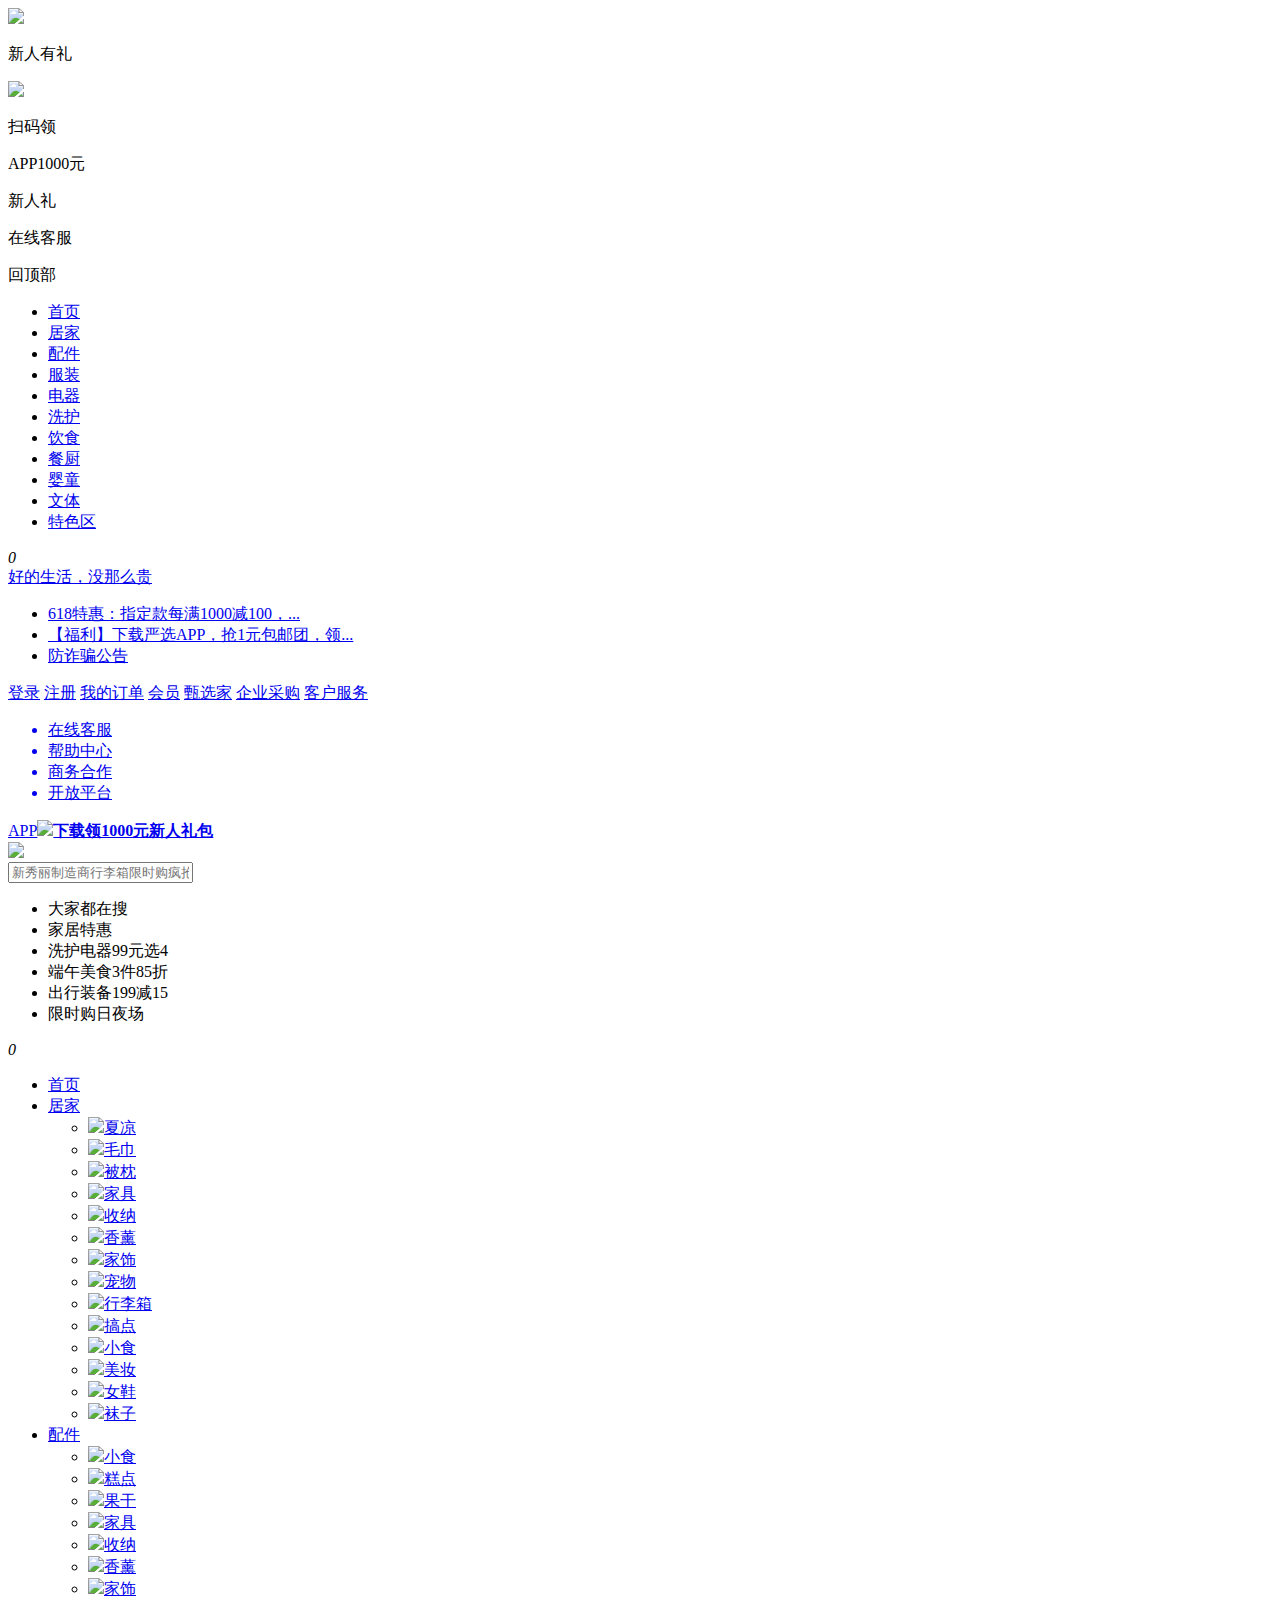
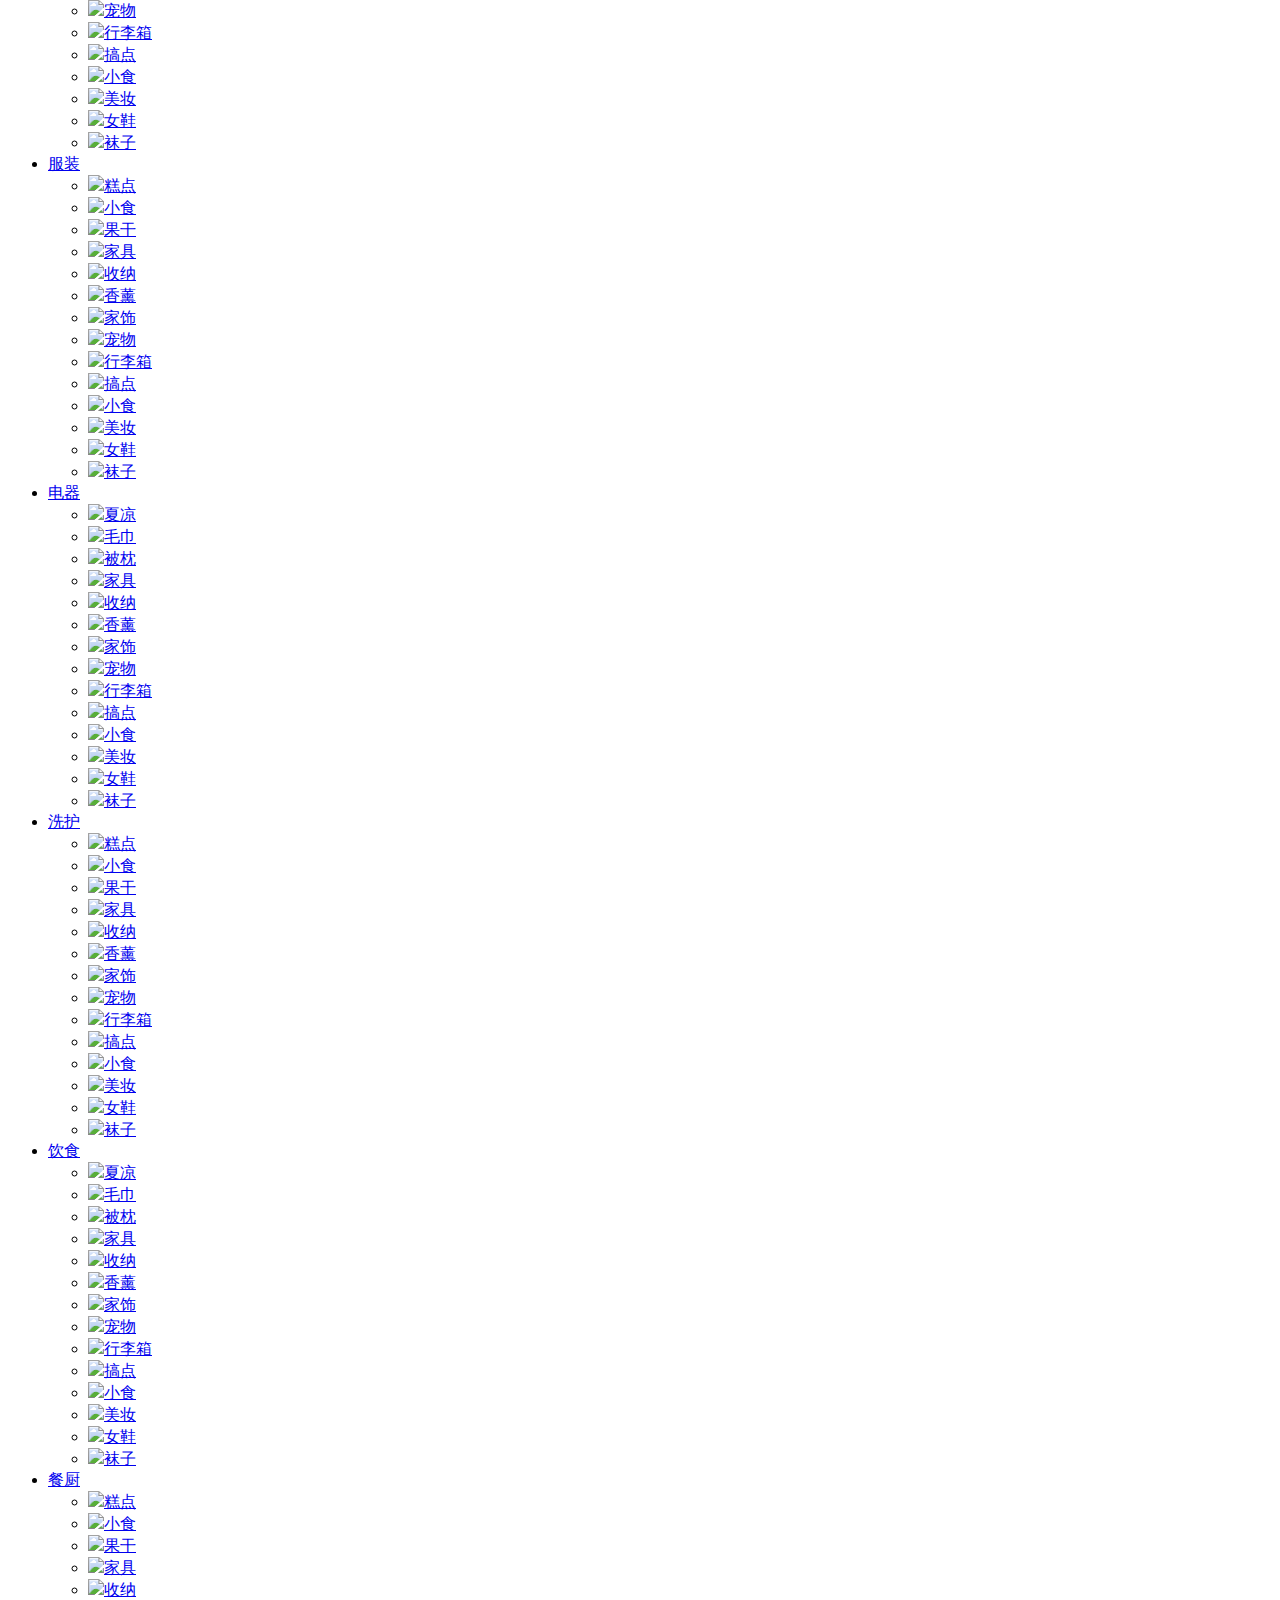
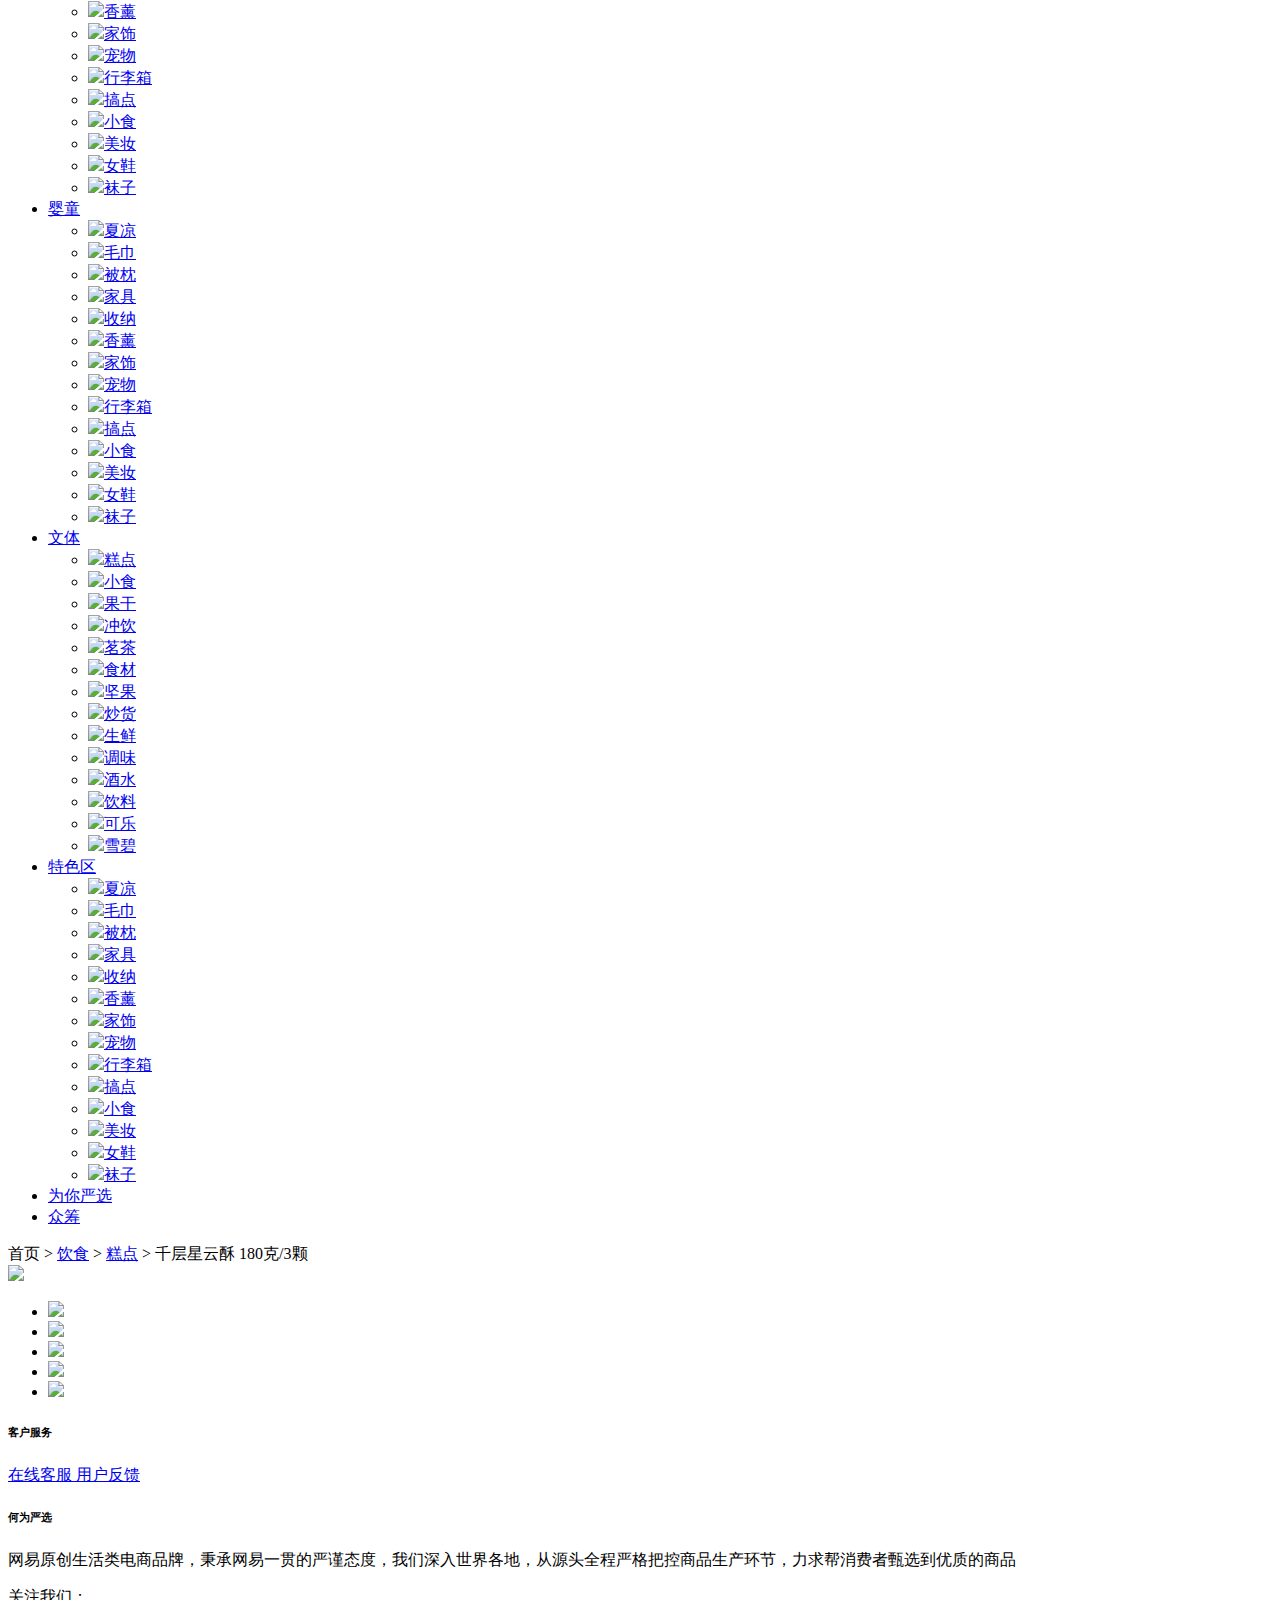
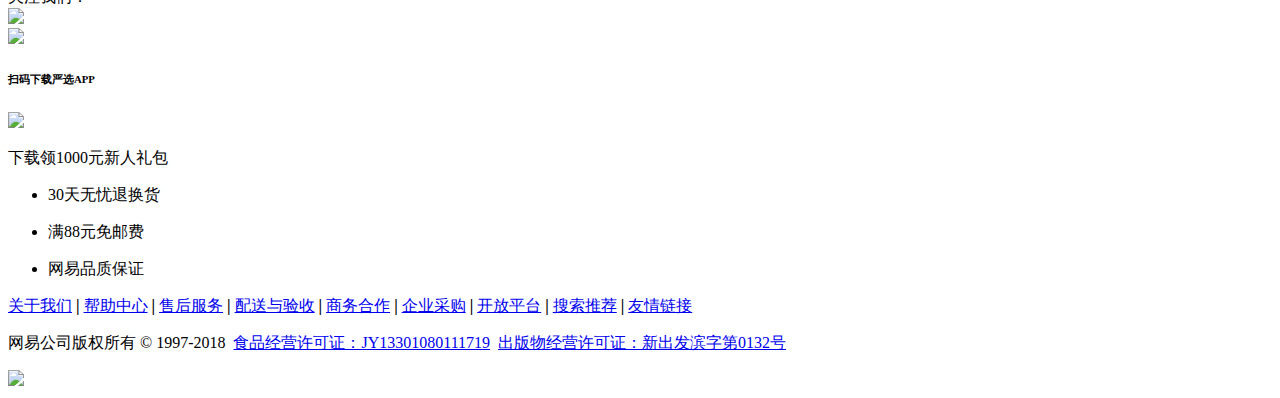
==== src/html/detail_page.html @ 261b8ab3 "周三" ====
<!DOCTYPE html>
<html lang="en">
<head>
	<meta charset="UTF-8">
	<title>千层星云酥 180克/3颗 - 酥饼界的小仙女 - 网易严选</title>
	<link rel="shortcut icon" href="./img/favicon.ico"/>
	<link rel="stylesheet" href="./style/common.css" />
	<link rel="stylesheet" href="./style/detail_page.css" />
</head>
<body>
	<!-- 右边悬浮 -->
	<div class="left_fix">
		<img src="./img/fixBanner.gif" class="fixBanner" />
		<div class="big_fix">
			<div class="fix_inner fix_inner1">
				<i class="fix_i1"></i>
				<p class="big_word">新人有礼</p>
			</div>
			<div class="fix_inner4">
				<img src="./img/share3.png" class="shareCode" />
				<p>扫码领</p>
				<p class="fix_pink">APP1000元</p>
				<p class="fix_pink">新人礼</p>
			</div>
			<div class="fix_inner fix_inner2">
				<i class="fix_i2"></i>
				<p class="big_word">在线客服</p>
			</div>
			<div class="fix_inner fix_inner3">
				<i class="fix_i3"></i>
				<p class="big_word top_word">回顶部</p>
			</div>
		</div>
	</div>
	<!-- 顶部悬浮 -->
	<div class="top_fix" id="top_fix">
		<div class="textarea">
			<i class="top_fix_logo"></i>
			<div class="search_nav">
				<ul class="big_list">
					<li><a href="javascript:;">首页</a></li>
					<li class="nav_show"><a href="javascript:;">居家</a></li>
					<li class="nav_show"><a href="javascript:;">配件</a></li>
					<li class="nav_show"><a href="javascript:;">服装</a></li>
					<li class="nav_show"><a href="javascript:;">电器</a></li>
					<li class="nav_show"><a href="javascript:;">洗护</a></li>
					<li class="nav_show"><a href="javascript:;">饮食</a></li>
					<li class="nav_show"><a href="javascript:;">餐厨</a></li>
					<li class="nav_show"><a href="javascript:;">婴童</a></li>
					<li class="nav_show"><a href="javascript:;">文体</a></li>
					<li class="nav_show"><a href="javascript:;">特色区</a></li>
				</ul>
				<i class="i1"></i>
				<i class="i4"></i>
				<i class="i2"></i>
				<i class="i3"><span>0</span></i>
			</div>
		</div>
	</div>
	<!-- 头部 -->
	<div class="top_nav">
		<div class="center">
			<div class="top_left">
				<a href="javascript:;" class="slogan">好的生活，没那么贵</a>
				<i class="trumpet"></i>
				<ul class="top_list">
					<li><a href="javascript:;">618特惠：指定款每满1000减100，...</a></li>
					<li><a href="javascript:;">【福利】下载严选APP，抢1元包邮团，领...</a></li>
					<li><a href="javascript:;">防诈骗公告</a></li>
				</ul>
			</div>
			<div class="top_right">
				<a href="javascript:;">登录</a>
				<a href="./sign_in.html">注册</a>
				<a href="javascript:;" class="haveshu">我的订单</a>
				<a href="javascript:;" class="haveshu">会员</a>
				<a href="javascript:;" class="haveshu">甄选家</a>
				<a href="javascript:;" class="haveshu">企业采购</a>
				<a href="javascript:;" class="haveshu kehu_down">
					客户服务
					<span class="kehu_up xiaotubiao"></span>
					<b class="triangle"></b>
					<ul class="haveshu_ul">
						<li><span class="kehu">在线客服</span></li>
						<li><span class="kehu">帮助中心</span></li>
						<li><span class="kehu">商务合作</span></li>
						<li><span class="kehu">开放平台</span></li>
					</ul>
				</a>
				<a href="javascript:;" class="haveshu code_parent"><span class="shouji xiaotubiao"></span>APP<b class="triangle"></b><span class="code"><img src="./img/code.png" ><b>下载领1000元新人礼包</b></span></a>
			</div>			
		</div>
	</div>
	<div class="search">
		<div class="center">
			<div class="search_logo">
				<img src="./img/logo.gif" >
				<div class="search_line">
					<form action="javascript:;" name="search-form" class="search_form">
						<input type="text" placeholder="新秀丽制造商行李箱限时购疯抢中" class="search_text" name="search-input" />
					</form>
					<ul id="form_change_list"></ul>
					<ul class="search_list">
						<li>大家都在搜</li>
						<li>家居特惠</li>
						<li>洗护电器99元选4</li>
						<li>端午美食3件85折</li>
						<li>出行装备199减15</li>
						<li>限时购日夜场</li>
					</ul>
					<i class="i1"></i>
					<i class="i2"></i>
					<i class="i3"><span>0</span></i>
				</div>
			</div>
			<div class="search_nav">
				<ul class="big_list">
					<li class="nav_show"><a href="./index.html" class="nav_show_a">首页</a></li>
					<li class="nav_show">
						<a href="javascript:;" class="nav_show_a">居家</a>
						<div class="nav_option">
							<div class="nav_option_center">
								<ul class="option_list">
									<li><a href="javascript:;"><img src="./img/1.png" /><span>夏凉</span></a></li>
									<li><a href="javascript:;"><img src="./img/14.png" /><span>毛巾</span></a></li>
									<li><a href="javascript:;"><img src="./img/15.png" /><span>被枕</span></a></li>
									<li><a href="javascript:;"><img src="./img/16.png" /><span>家具</span></a></li>
									<li><a href="javascript:;"><img src="./img/17.png" /><span>收纳</span></a></li>
									<li><a href="javascript:;"><img src="./img/18.png" /><span>香薰</span></a></li>
									<li><a href="javascript:;"><img src="./img/19.png" /><span>家饰</span></a></li>
									<li><a href="javascript:;"><img src="./img/20.png" /><span>宠物</span></a></li>
									<li><a href="javascript:;"><img src="./img/21.png" /><span>行李箱</span></a></li>
									<li><a href="javascript:;"><img src="./img/22.png" /><span>搞点</span></a></li>
									<li><a href="javascript:;"><img src="./img/23.png" /><span>小食</span></a></li>
									<li><a href="javascript:;"><img src="./img/24.png" /><span>美妆</span></a></li>
									<li><a href="javascript:;"><img src="./img/25.png" /><span>女鞋</span></a></li>
									<li><a href="javascript:;"><img src="./img/26.png" /><span>袜子</span></a></li>
								</ul>
							</div>
						</div>
					</li>
					<li class="nav_show">
						<a href="javascript:;" class="nav_show_a">配件</a>
						<div class="nav_option">
							<div class="nav_option_center">
								<ul class="option_list">
									<li><a href="javascript:;"><img src="./img/1.png" /><span>小食</span></a></li>
									<li><a href="javascript:;"><img src="./img/14.png" /><span>糕点</span></a></li>
									<li><a href="javascript:;"><img src="./img/15.png" /><span>果干</span></a></li>
									<li><a href="javascript:;"><img src="./img/16.png" /><span>家具</span></a></li>
									<li><a href="javascript:;"><img src="./img/17.png" /><span>收纳</span></a></li>
									<li><a href="javascript:;"><img src="./img/18.png" /><span>香薰</span></a></li>
									<li><a href="javascript:;"><img src="./img/19.png" /><span>家饰</span></a></li>
									<li><a href="javascript:;"><img src="./img/20.png" /><span>宠物</span></a></li>
									<li><a href="javascript:;"><img src="./img/21.png" /><span>行李箱</span></a></li>
									<li><a href="javascript:;"><img src="./img/22.png" /><span>搞点</span></a></li>
									<li><a href="javascript:;"><img src="./img/23.png" /><span>小食</span></a></li>
									<li><a href="javascript:;"><img src="./img/24.png" /><span>美妆</span></a></li>
									<li><a href="javascript:;"><img src="./img/25.png" /><span>女鞋</span></a></li>
									<li><a href="javascript:;"><img src="./img/26.png" /><span>袜子</span></a></li>
								</ul>
							</div>
						</div>
					</li>
					<li class="nav_show">
						<a href="javascript:;" class="nav_show_a">服装</a>
						<div class="nav_option">
							<div class="nav_option_center">
								<ul class="option_list">
									<li><a href="javascript:;"><img src="./img/1.png" /><span>糕点</span></a></li>
									<li><a href="javascript:;"><img src="./img/14.png" /><span>小食</span></a></li>
									<li><a href="javascript:;"><img src="./img/15.png" /><span>果干</span></a></li>
									<li><a href="javascript:;"><img src="./img/16.png" /><span>家具</span></a></li>
									<li><a href="javascript:;"><img src="./img/17.png" /><span>收纳</span></a></li>
									<li><a href="javascript:;"><img src="./img/18.png" /><span>香薰</span></a></li>
									<li><a href="javascript:;"><img src="./img/19.png" /><span>家饰</span></a></li>
									<li><a href="javascript:;"><img src="./img/20.png" /><span>宠物</span></a></li>
									<li><a href="javascript:;"><img src="./img/21.png" /><span>行李箱</span></a></li>
									<li><a href="javascript:;"><img src="./img/22.png" /><span>搞点</span></a></li>
									<li><a href="javascript:;"><img src="./img/23.png" /><span>小食</span></a></li>
									<li><a href="javascript:;"><img src="./img/24.png" /><span>美妆</span></a></li>
									<li><a href="javascript:;"><img src="./img/25.png" /><span>女鞋</span></a></li>
									<li><a href="javascript:;"><img src="./img/26.png" /><span>袜子</span></a></li>
								</ul>
							</div>
						</div>
					</li>
					<li class="nav_show">
						<a href="javascript:;" class="nav_show_a">电器</a>
						<div class="nav_option">
							<div class="nav_option_center">
								<ul class="option_list">
									<li><a href="javascript:;"><img src="./img/1.png" /><span>夏凉</span></a></li>
									<li><a href="javascript:;"><img src="./img/14.png" /><span>毛巾</span></a></li>
									<li><a href="javascript:;"><img src="./img/15.png" /><span>被枕</span></a></li>
									<li><a href="javascript:;"><img src="./img/16.png" /><span>家具</span></a></li>
									<li><a href="javascript:;"><img src="./img/17.png" /><span>收纳</span></a></li>
									<li><a href="javascript:;"><img src="./img/18.png" /><span>香薰</span></a></li>
									<li><a href="javascript:;"><img src="./img/19.png" /><span>家饰</span></a></li>
									<li><a href="javascript:;"><img src="./img/20.png" /><span>宠物</span></a></li>
									<li><a href="javascript:;"><img src="./img/21.png" /><span>行李箱</span></a></li>
									<li><a href="javascript:;"><img src="./img/22.png" /><span>搞点</span></a></li>
									<li><a href="javascript:;"><img src="./img/23.png" /><span>小食</span></a></li>
									<li><a href="javascript:;"><img src="./img/24.png" /><span>美妆</span></a></li>
									<li><a href="javascript:;"><img src="./img/25.png" /><span>女鞋</span></a></li>
									<li><a href="javascript:;"><img src="./img/26.png" /><span>袜子</span></a></li>
								</ul>
							</div>
						</div>
					</li>
					<li class="nav_show">
						<a href="javascript:;" class="nav_show_a">洗护</a>
						<div class="nav_option nav_option1">
							<div class="nav_option_center">
								<ul class="option_list">
									<li><a href="javascript:;"><img src="./img/1.png" /><span>糕点</span></a></li>
									<li><a href="javascript:;"><img src="./img/14.png" /><span>小食</span></a></li>
									<li><a href="javascript:;"><img src="./img/15.png" /><span>果干</span></a></li>
									<li><a href="javascript:;"><img src="./img/16.png" /><span>家具</span></a></li>
									<li><a href="javascript:;"><img src="./img/17.png" /><span>收纳</span></a></li>
									<li><a href="javascript:;"><img src="./img/18.png" /><span>香薰</span></a></li>
									<li><a href="javascript:;"><img src="./img/19.png" /><span>家饰</span></a></li>
									<li><a href="javascript:;"><img src="./img/20.png" /><span>宠物</span></a></li>
									<li><a href="javascript:;"><img src="./img/21.png" /><span>行李箱</span></a></li>
									<li><a href="javascript:;"><img src="./img/22.png" /><span>搞点</span></a></li>
									<li><a href="javascript:;"><img src="./img/23.png" /><span>小食</span></a></li>
									<li><a href="javascript:;"><img src="./img/24.png" /><span>美妆</span></a></li>
									<li><a href="javascript:;"><img src="./img/25.png" /><span>女鞋</span></a></li>
									<li><a href="javascript:;"><img src="./img/26.png" /><span>袜子</span></a></li>
								</ul>
							</div>
						</div>
					</li>
					<li class="nav_show">
						<a href="javascript:;" class="nav_show_a">饮食</a>
						<div class="nav_option">
							<div class="nav_option_center">
								<ul class="option_list">
									<li><a href="javascript:;"><img src="./img/1.png" /><span>夏凉</span></a></li>
									<li><a href="javascript:;"><img src="./img/14.png" /><span>毛巾</span></a></li>
									<li><a href="javascript:;"><img src="./img/15.png" /><span>被枕</span></a></li>
									<li><a href="javascript:;"><img src="./img/16.png" /><span>家具</span></a></li>
									<li><a href="javascript:;"><img src="./img/17.png" /><span>收纳</span></a></li>
									<li><a href="javascript:;"><img src="./img/18.png" /><span>香薰</span></a></li>
									<li><a href="javascript:;"><img src="./img/19.png" /><span>家饰</span></a></li>
									<li><a href="javascript:;"><img src="./img/20.png" /><span>宠物</span></a></li>
									<li><a href="javascript:;"><img src="./img/21.png" /><span>行李箱</span></a></li>
									<li><a href="javascript:;"><img src="./img/22.png" /><span>搞点</span></a></li>
									<li><a href="javascript:;"><img src="./img/23.png" /><span>小食</span></a></li>
									<li><a href="javascript:;"><img src="./img/24.png" /><span>美妆</span></a></li>
									<li><a href="javascript:;"><img src="./img/25.png" /><span>女鞋</span></a></li>
									<li><a href="javascript:;"><img src="./img/26.png" /><span>袜子</span></a></li>
								</ul>
							</div>
						</div>
					</li>
					<li class="nav_show">
						<a href="javascript:;" class="nav_show_a">餐厨</a>
						<div class="nav_option">
							<div class="nav_option_center">
								<ul class="option_list">
									<li><a href="javascript:;"><img src="./img/1.png" /><span>糕点</span></a></li>
									<li><a href="javascript:;"><img src="./img/14.png" /><span>小食</span></a></li>
									<li><a href="javascript:;"><img src="./img/15.png" /><span>果干</span></a></li>
									<li><a href="javascript:;"><img src="./img/16.png" /><span>家具</span></a></li>
									<li><a href="javascript:;"><img src="./img/17.png" /><span>收纳</span></a></li>
									<li><a href="javascript:;"><img src="./img/18.png" /><span>香薰</span></a></li>
									<li><a href="javascript:;"><img src="./img/19.png" /><span>家饰</span></a></li>
									<li><a href="javascript:;"><img src="./img/20.png" /><span>宠物</span></a></li>
									<li><a href="javascript:;"><img src="./img/21.png" /><span>行李箱</span></a></li>
									<li><a href="javascript:;"><img src="./img/22.png" /><span>搞点</span></a></li>
									<li><a href="javascript:;"><img src="./img/23.png" /><span>小食</span></a></li>
									<li><a href="javascript:;"><img src="./img/24.png" /><span>美妆</span></a></li>
									<li><a href="javascript:;"><img src="./img/25.png" /><span>女鞋</span></a></li>
									<li><a href="javascript:;"><img src="./img/26.png" /><span>袜子</span></a></li>
								</ul>
							</div>
						</div>
					</li>
					<li class="nav_show">
						<a href="javascript:;" class="nav_show_a">婴童</a>
						<div class="nav_option">
							<div class="nav_option_center">
								<ul class="option_list">
									<li><a href="javascript:;"><img src="./img/1.png" /><span>夏凉</span></a></li>
									<li><a href="javascript:;"><img src="./img/14.png" /><span>毛巾</span></a></li>
									<li><a href="javascript:;"><img src="./img/15.png" /><span>被枕</span></a></li>
									<li><a href="javascript:;"><img src="./img/16.png" /><span>家具</span></a></li>
									<li><a href="javascript:;"><img src="./img/17.png" /><span>收纳</span></a></li>
									<li><a href="javascript:;"><img src="./img/18.png" /><span>香薰</span></a></li>
									<li><a href="javascript:;"><img src="./img/19.png" /><span>家饰</span></a></li>
									<li><a href="javascript:;"><img src="./img/20.png" /><span>宠物</span></a></li>
									<li><a href="javascript:;"><img src="./img/21.png" /><span>行李箱</span></a></li>
									<li><a href="javascript:;"><img src="./img/22.png" /><span>搞点</span></a></li>
									<li><a href="javascript:;"><img src="./img/23.png" /><span>小食</span></a></li>
									<li><a href="javascript:;"><img src="./img/24.png" /><span>美妆</span></a></li>
									<li><a href="javascript:;"><img src="./img/25.png" /><span>女鞋</span></a></li>
									<li><a href="javascript:;"><img src="./img/26.png" /><span>袜子</span></a></li>
								</ul>
							</div>
						</div>
					</li>
					<li class="nav_show">
						<a href="javascript:;" class="nav_show_a">文体</a>
						<div class="nav_option">
							<div class="nav_option_center">
								<ul class="option_list">
									<li><a href="javascript:;"><img src="./img/1.png" /><span>糕点</span></a></li>
									<li><a href="javascript:;"><img src="./img/14.png" /><span>小食</span></a></li>
									<li><a href="javascript:;"><img src="./img/15.png" /><span>果干</span></a></li>
									<li><a href="javascript:;"><img src="./img/16.png" /><span>冲饮</span></a></li>
									<li><a href="javascript:;"><img src="./img/17.png" /><span>茗茶</span></a></li>
									<li><a href="javascript:;"><img src="./img/18.png" /><span>食材</span></a></li>
									<li><a href="javascript:;"><img src="./img/19.png" /><span>坚果</span></a></li>
									<li><a href="javascript:;"><img src="./img/20.png" /><span>炒货</span></a></li>
									<li><a href="javascript:;"><img src="./img/21.png" /><span>生鲜</span></a></li>
									<li><a href="javascript:;"><img src="./img/22.png" /><span>调味</span></a></li>
									<li><a href="javascript:;"><img src="./img/23.png" /><span>酒水</span></a></li>
									<li><a href="javascript:;"><img src="./img/24.png" /><span>饮料</span></a></li>
									<li><a href="javascript:;"><img src="./img/25.png" /><span>可乐</span></a></li>
									<li><a href="javascript:;"><img src="./img/26.png" /><span>雪碧</span></a></li>
								</ul>
							</div>
						</div>
					</li>
					<li class="nav_show">
						<a href="javascript:;" class="nav_show_a">特色区</a>
						<div class="nav_option">
							<div class="nav_option_center">
								<ul class="option_list">
									<li><a href="javascript:;"><img src="./img/1.png" /><span>夏凉</span></a></li>
									<li><a href="javascript:;"><img src="./img/14.png" /><span>毛巾</span></a></li>
									<li><a href="javascript:;"><img src="./img/15.png" /><span>被枕</span></a></li>
									<li><a href="javascript:;"><img src="./img/16.png" /><span>家具</span></a></li>
									<li><a href="javascript:;"><img src="./img/17.png" /><span>收纳</span></a></li>
									<li><a href="javascript:;"><img src="./img/18.png" /><span>香薰</span></a></li>
									<li><a href="javascript:;"><img src="./img/19.png" /><span>家饰</span></a></li>
									<li><a href="javascript:;"><img src="./img/20.png" /><span>宠物</span></a></li>
									<li><a href="javascript:;"><img src="./img/21.png" /><span>行李箱</span></a></li>
									<li><a href="javascript:;"><img src="./img/22.png" /><span>搞点</span></a></li>
									<li><a href="javascript:;"><img src="./img/23.png" /><span>小食</span></a></li>
									<li><a href="javascript:;"><img src="./img/24.png" /><span>美妆</span></a></li>
									<li><a href="javascript:;"><img src="./img/25.png" /><span>女鞋</span></a></li>
									<li><a href="javascript:;"><img src="./img/26.png" /><span>袜子</span></a></li>
								</ul>
							</div>
						</div>
					</li>
					<li class="stringent nav_show">
						<a href="javascript:;" class="nav_show_a">为你严选</a>
					</li>
					<li class="nav_show">
						<a href="javascript:;" class="nav_show_a">众筹</a>
					</li>
				</ul>
			</div>
		</div>
	</div>
	<!-- 详情页内容 -->
	<div class="detail">
		<div class="textarea">
			<div class="tierlink">
				<span>首页</span>
				<span class="gt">&gt;</span>
				<a href="javascript:;">饮食</a>
				<span class="gt">&gt;</span>
				<a href="javascript:;">糕点</a>
				<span class="gt">&gt;</span>
				<span>千层星云酥 180克/3颗</span>
			</div>
			<div class="detail_box">
				<div class="detail_box_left">
					<div class="big_img">
						<img src="./img/65.png" />
					</div>
					<div class="small_img">
						<ul class="detail_list">
							<li><img src="./img/66.png" /></li>
							<li><img src="./img/37.jpg" /></li>
							<li><img src="./img/38.jpg" /></li>
							<li><img src="./img/39.jpg" /></li>
							<li><img src="./img/40.jpg" /></li>
						</ul>
					</div>
				</div>
				<div class="detail_box_right">
					
				</div>
			</div>
		</div>
	</div>
	<!-- 底部 -->
	<div class="footer">
		<div class="white_footer">
			<div class="textarea">
				<div class="footer_box1">
					<h6>客户服务</h6>
					<a href="javascript:;">
						<i class="i1"></i>
						<span>在线客服</span>
					</a>
					<a href="javascript:;">
						<i class="i2"></i>
						<span>用户反馈</span>
					</a>
				</div>
				<div class="footer_box2">
					<h6>何为严选</h6>
					<p>网易原创生活类电商品牌，秉承网易一贯的严谨态度，我们深入世界各地，从源头全程严格把控商品生产环节，力求帮消费者甄选到优质的商品</p>
					<div class="attention">
						<span>关注我们：</span>
						<i class="share_i1">
							<div class="share share1">
							<img src="./img/share.png" />
							<i class="sanjiao"></i>
						</div>
						</i>
						<i class="share_i2">
							<div class="share share2">
							<img src="./img/share2.png" />
							<i class="sanjiao"></i>
						</div>
						</i>
						<i></i>
					</div>
				</div>
				<div class="footer_box3">
					<h6>扫码下载严选APP</h6>
					<img src="./img/share3.png" class="share" />
					<p>下载领1000元新人礼包</p>
				</div>
			</div>
		</div>
		<div class="black_footer">
			<div class="textarea">
				<div class="black_footer_content">
					<ul>
						<li>
							<i class="black_footer_i1"></i>
							<p>30天无忧退换货</p>
						</li>
						<li>
							<i class="black_footer_i2"></i>
							<p>满88元免邮费</p>
						</li>
						<li>
							<i class="black_footer_i3"></i>
							<p>网易品质保证</p>
						</li>
					</ul>
					<div class="footer_line"></div>
					<p class="about">
						<a href="javascript:;">关于我们</a>
						<b>|</b>
						<a href="javascript:;">帮助中心</a>
						<b>|</b>
						<a href="javascript:;">售后服务</a>
						<b>|</b>
						<a href="javascript:;">配送与验收</a>
						<b>|</b>
						<a href="javascript:;">商务合作</a>
						<b>|</b>
						<a href="javascript:;">企业采购</a>
						<b>|</b>
						<a href="javascript:;">开放平台</a>
						<b>|</b>
						<a href="javascript:;">搜索推荐</a>
						<b>|</b>
						<a href="javascript:;">友情链接</a>
					</p>
					<p class="company_infor">
						<span>网易公司版权所有&nbsp;&copy;&nbsp;1997-2018&nbsp;</span>
						<a href="javascript:;">食品经营许可证：JY13301080111719</a>&nbsp;
						<a href="javascript:;">出版物经营许可证：新出发滨字第0132号</a>
					</p>
					<a href="javascript" class="gs">
						<img src="./img/gs.gif" />
					</a>
				</div>
			</div>
		</div>
	</div>
</body>
</html>
<script src="./js/jquery-1.11.3.js"></script>
<script src="./js/show.js"></script>
<script src="./js/suspend.js"></script>
<script>
	var oForm = document.forms['search-form'];

	var oContent = oForm.elements['search-input'];

	var oList = document.getElementById('form_change_list');

	// 定义回调函数
	function callback(data) {
		oList.innerHTML = '';
		data.s.forEach( v => {
			var oLi = document.createElement('li');
			oLi.innerHTML = v;

			oList.appendChild(oLi);
		});
	}

	oContent.onpropertychange = oContent.oninput = function () {
		var oScript =document.createElement('script');
		oScript.src = 'https://sp0.baidu.com/5a1Fazu8AA54nxGko9WTAnF6hhy/su?wd=' + this.value + '&json=1&p=3&sid=1464_25548_21101_18559_17001_20719&req=2&csor=1&cb=callback';

		document.body.appendChild(oScript);
		document.body.removeChild(oScript);
	};
	oContent.onblur = function(){
		oList.innerHTML = "";
	};
</script>
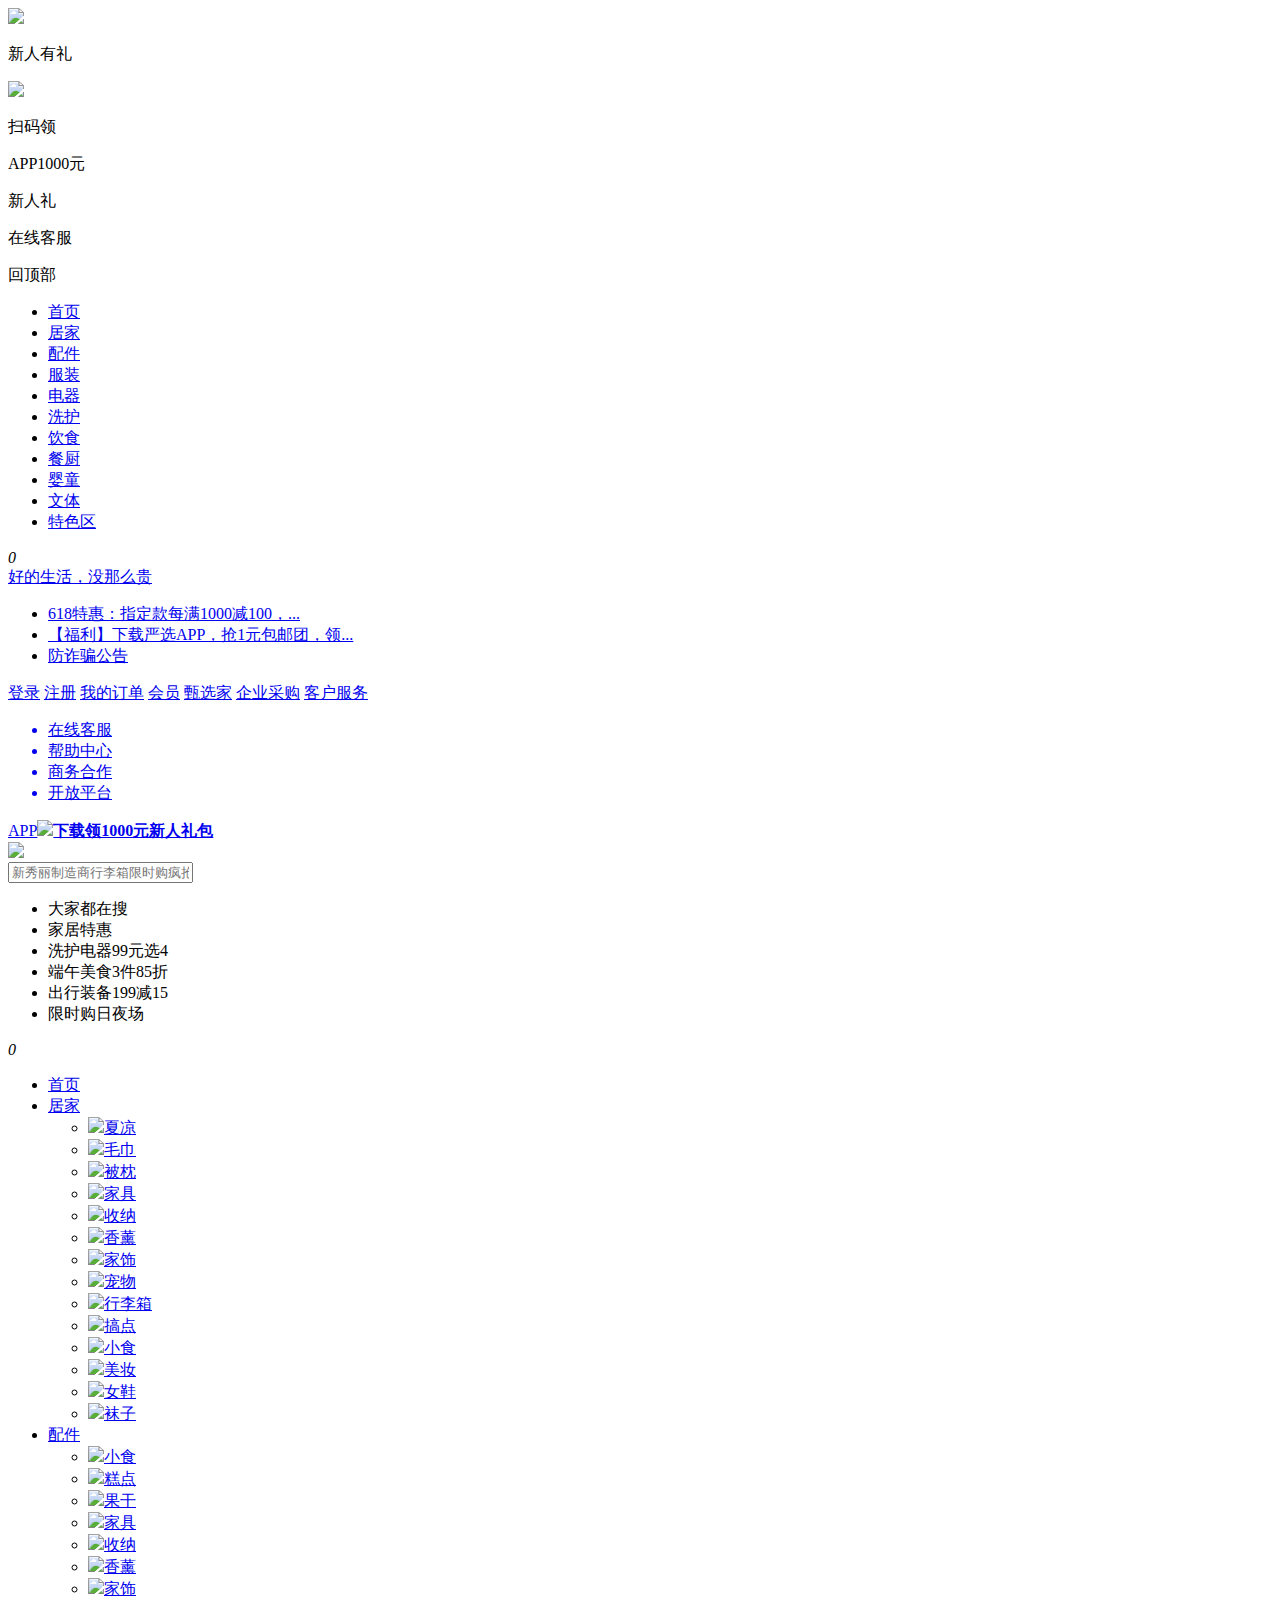
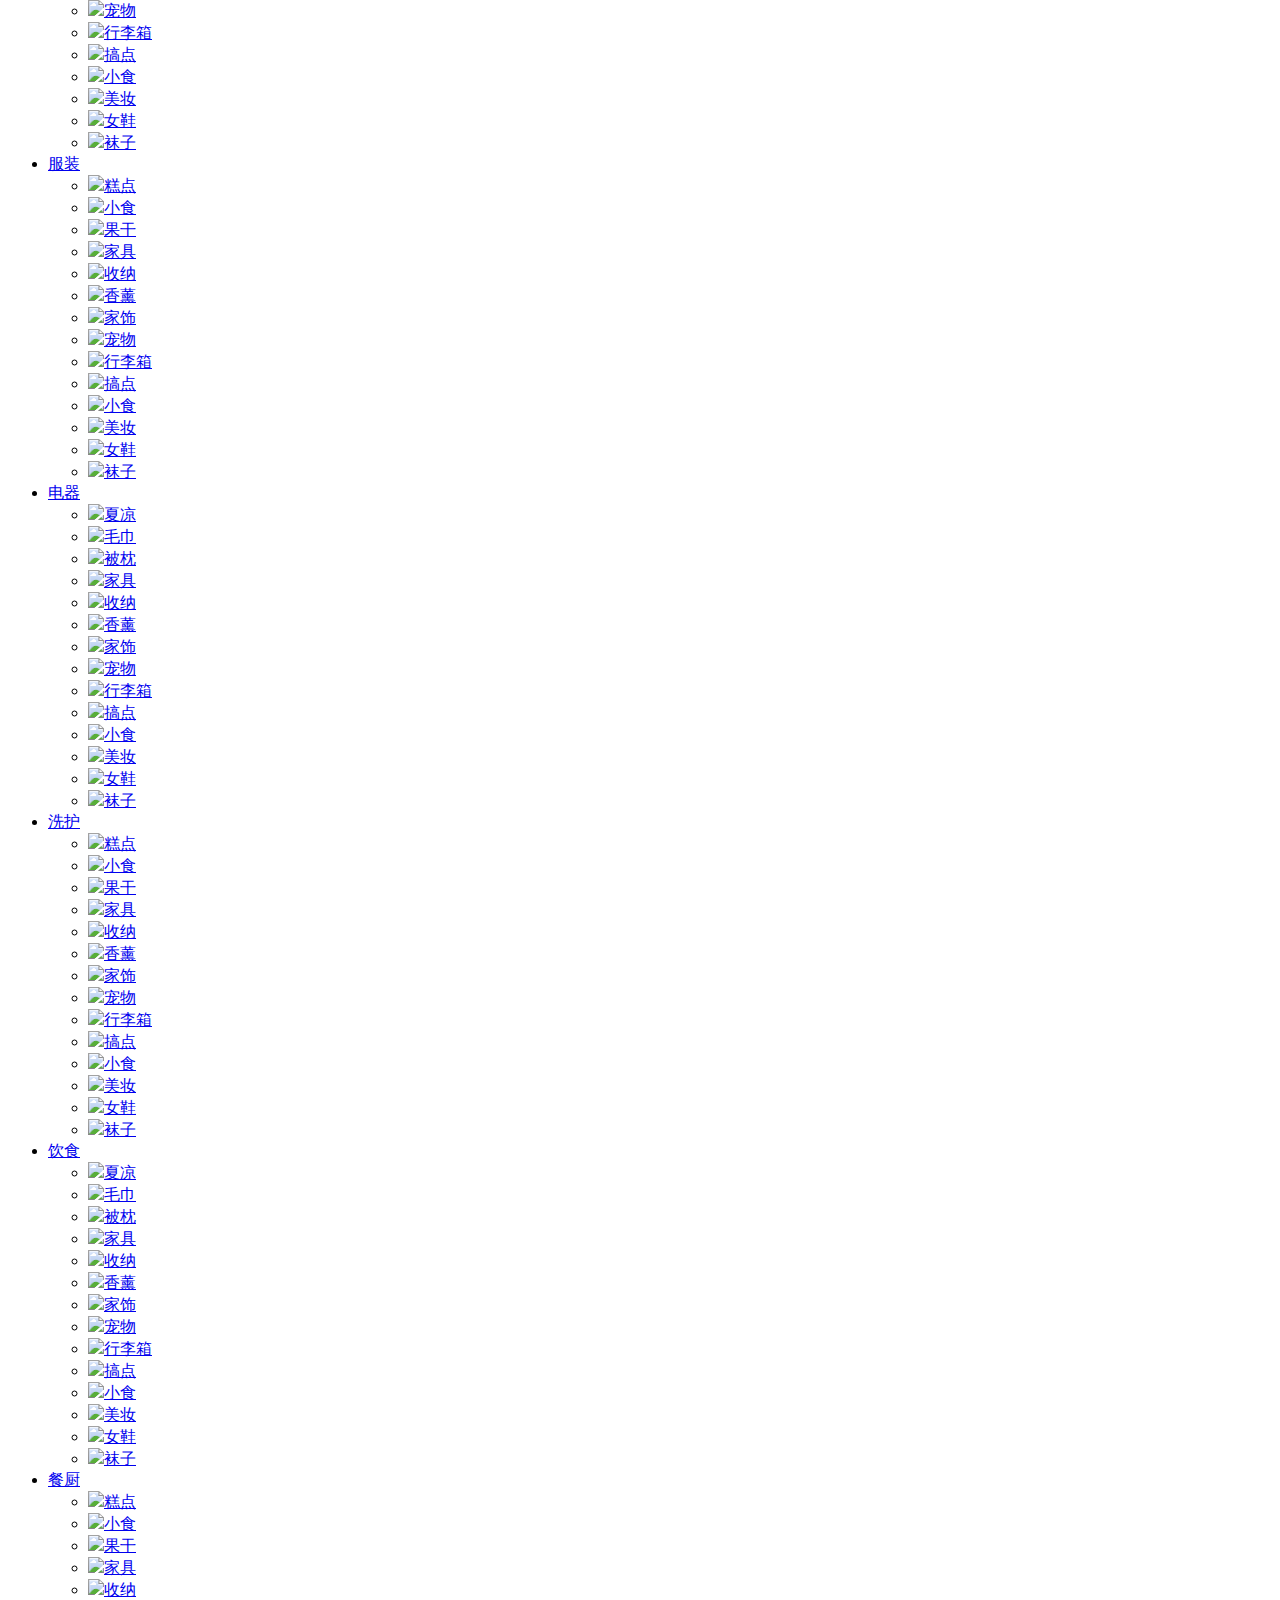
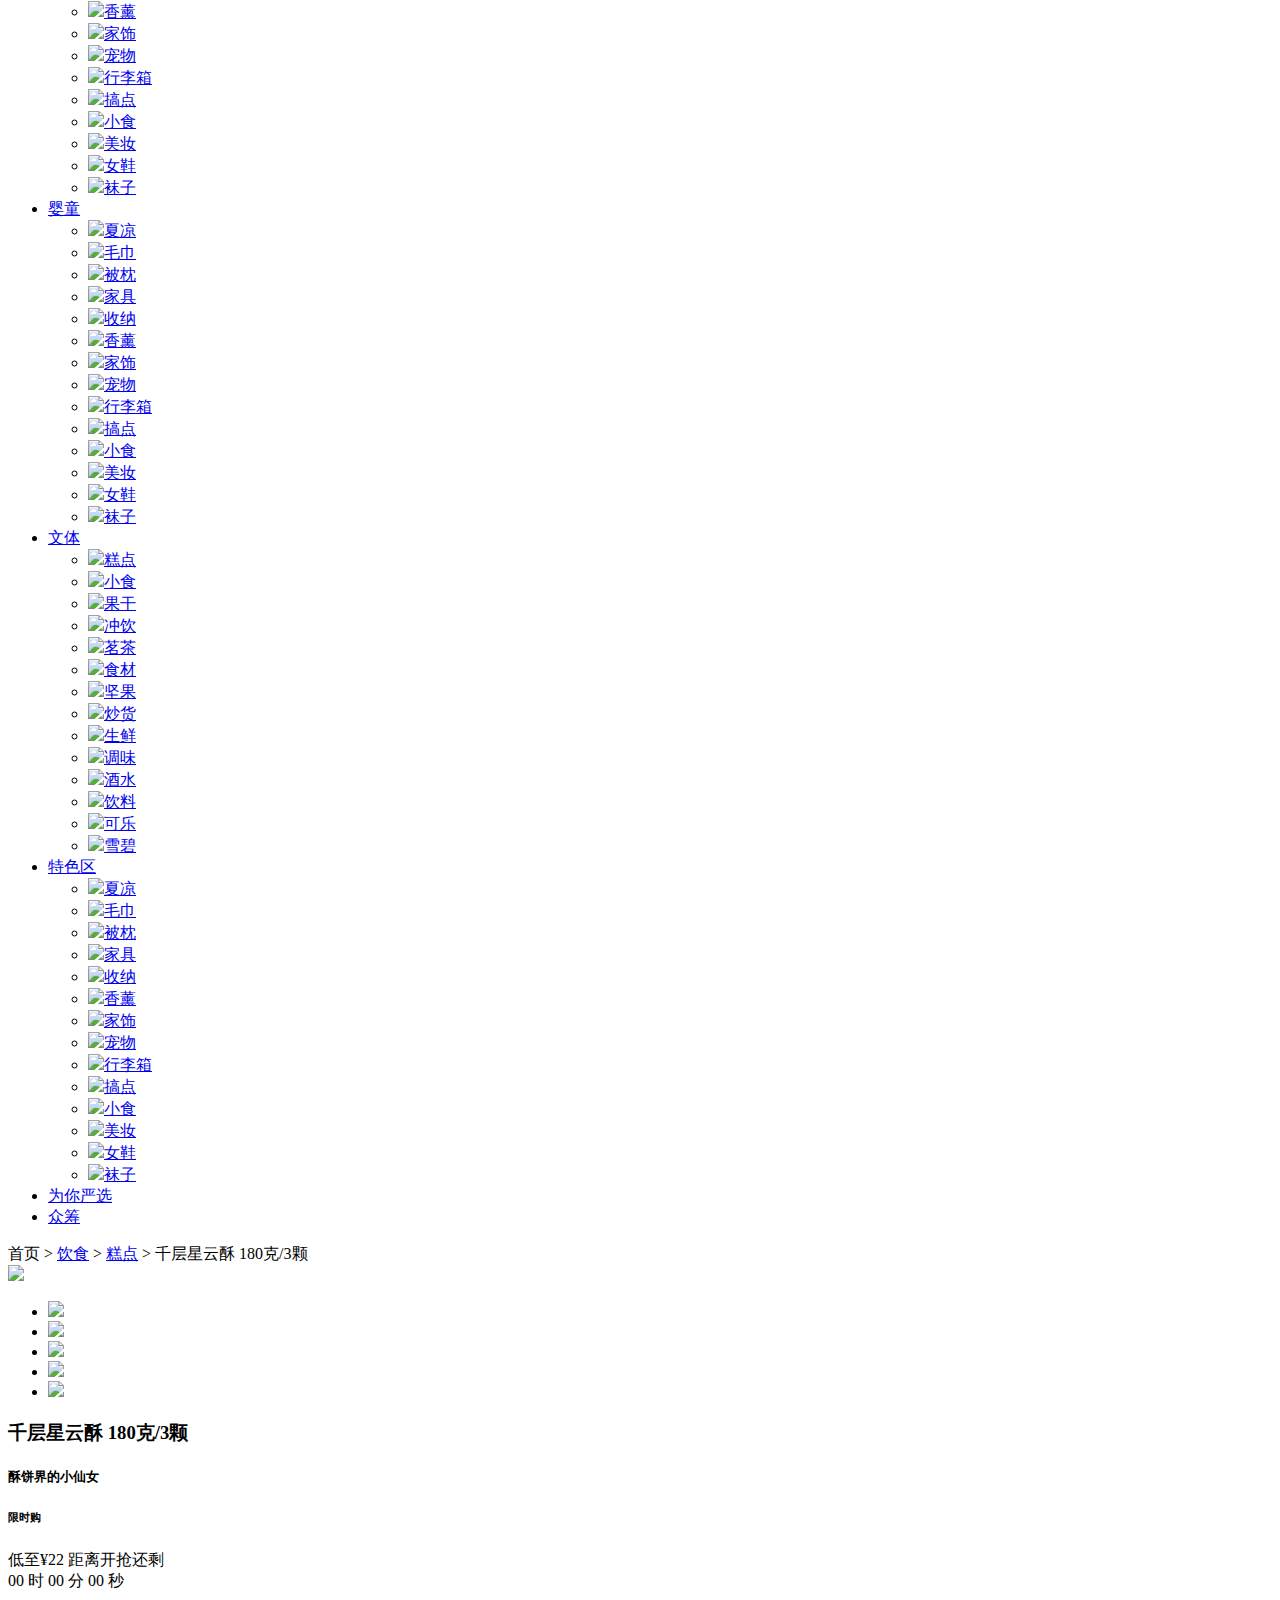
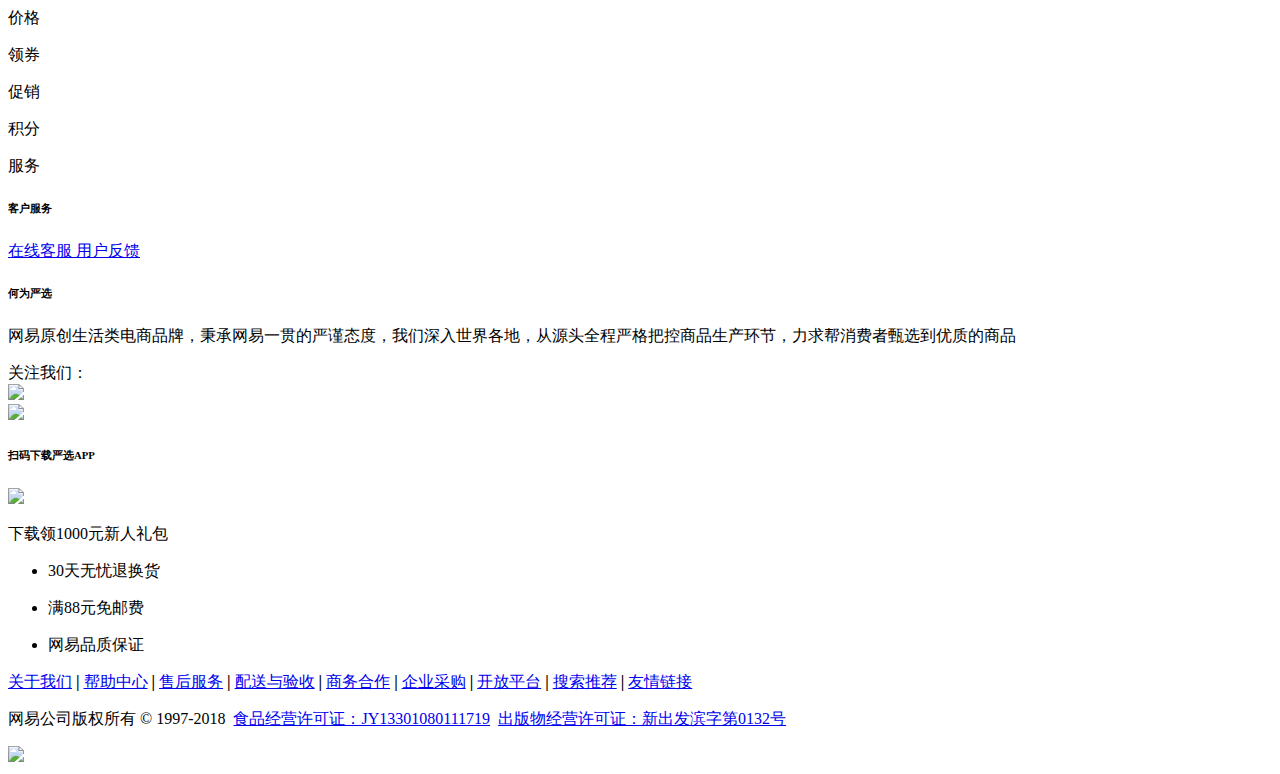
==== commit f16f5dd8: "周四早上" ====
--- a/src/html/detail_page.html
+++ b/src/html/detail_page.html
@@ -370,11 +370,11 @@
 			</div>
 			<div class="detail_box">
 				<div class="detail_box_left">
-					<div class="big_img">
-						<img src="./img/65.png" />
+					<div class="big_img" id="middle-box">
+						<img src="./img/65.png" id="middle-img" />
 					</div>
 					<div class="small_img">
-						<ul class="detail_list">
+						<ul class="detail_list" id="small-box">
 							<li><img src="./img/66.png" /></li>
 							<li><img src="./img/37.jpg" /></li>
 							<li><img src="./img/38.jpg" /></li>
@@ -384,7 +384,28 @@
 					</div>
 				</div>
 				<div class="detail_box_right">
-					
+					<h3>千层星云酥 180克/3颗</h3>
+					<h5>酥饼界的小仙女</h5>
+					<div class="count_down">
+						<h6>限时购</h6>
+						<span class="ready">低至¥22   距离开抢还剩</span>
+						<div class="clock">
+							<span class="time hour">00</span>
+							<span class="colon">时</span>
+							<span class="time minute">00</span>
+							<span class="colon">分</span>
+							<span class="time sec">00</span>
+							<span class="colon">秒</span>
+						</div>
+					</div>
+					<div class="particular">
+						<p><span>价格</span></p>
+						<p></p>
+						<p><span>领券</span></p>
+						<p><span>促销</span></p>
+						<p><span>积分</span></p>
+						<p><span>服务</span></p>
+					</div>
 				</div>
 			</div>
 		</div>
@@ -485,6 +506,8 @@
 <script src="./js/jquery-1.11.3.js"></script>
 <script src="./js/show.js"></script>
 <script src="./js/suspend.js"></script>
+<!-- <script src="./js/magnifying.js"></script> -->
+<script src="./js/count_time.js"></script>
 <script>
 	var oForm = document.forms['search-form'];
 
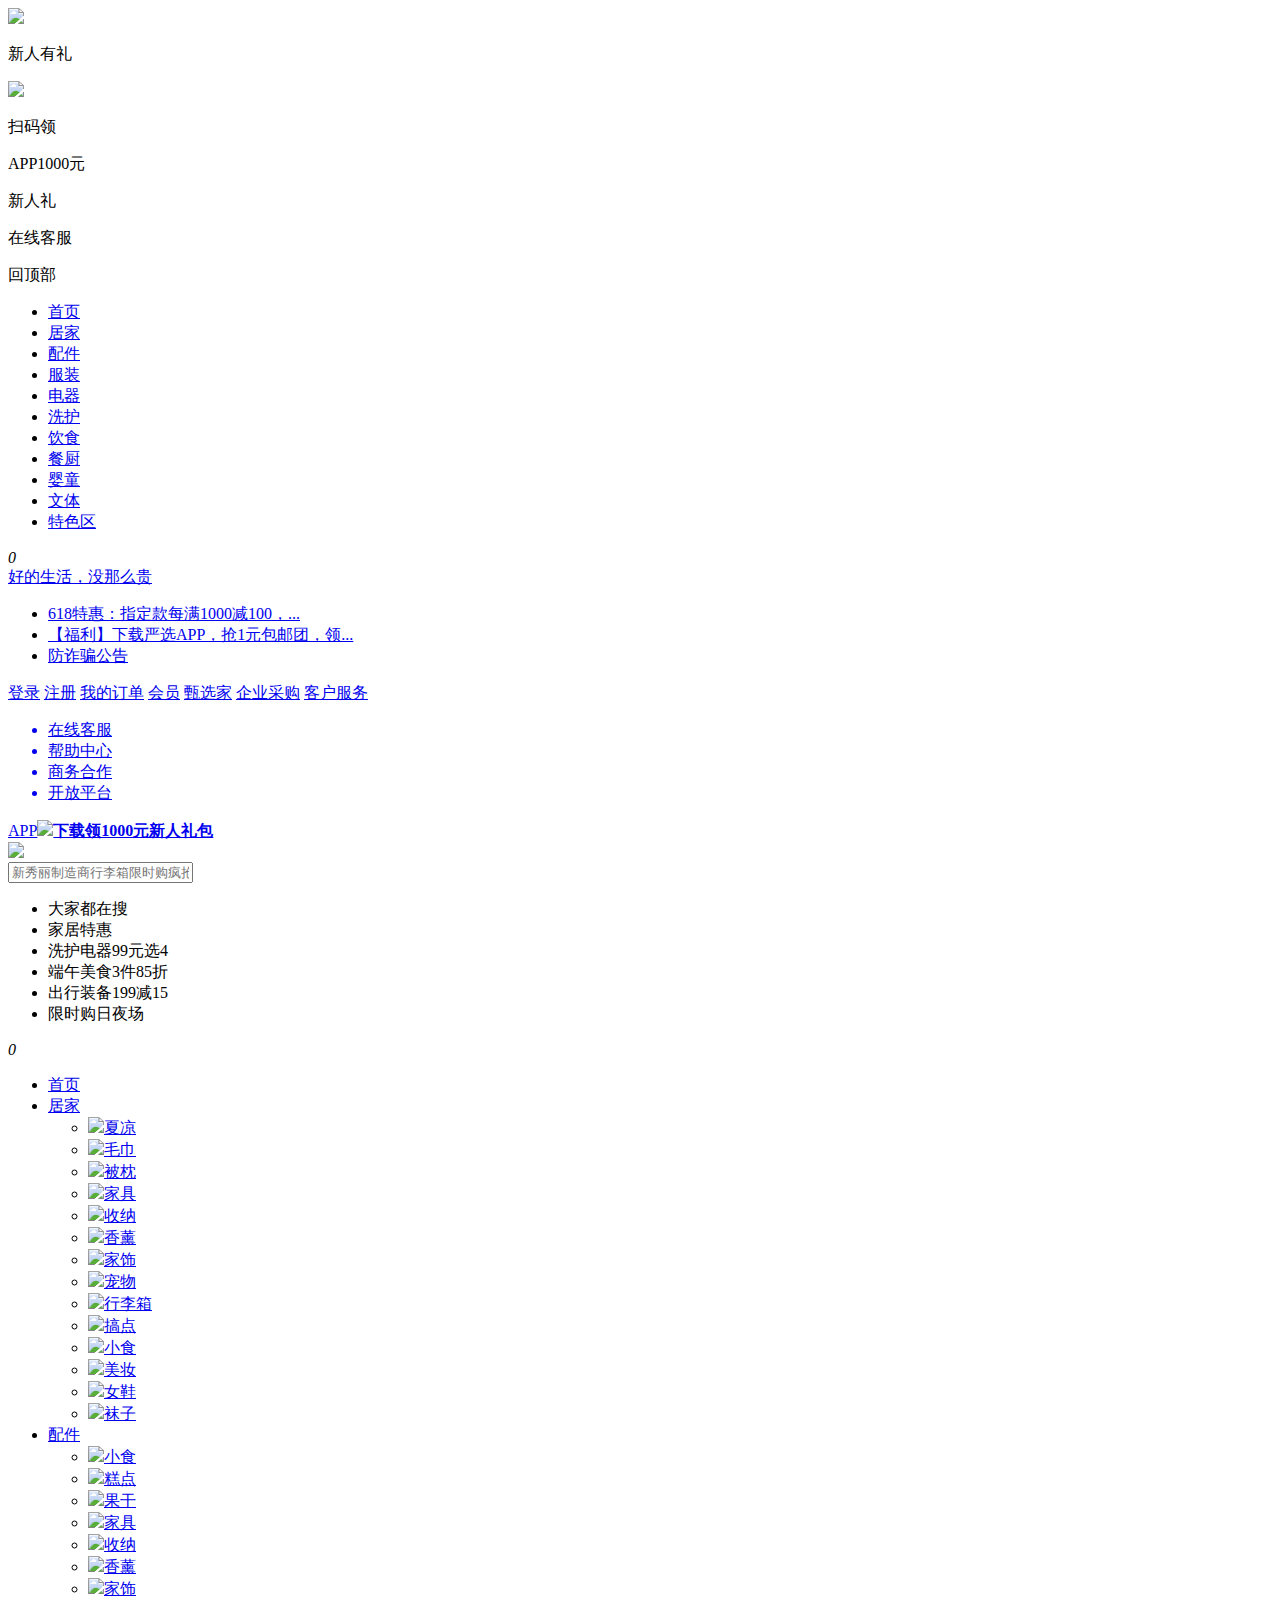
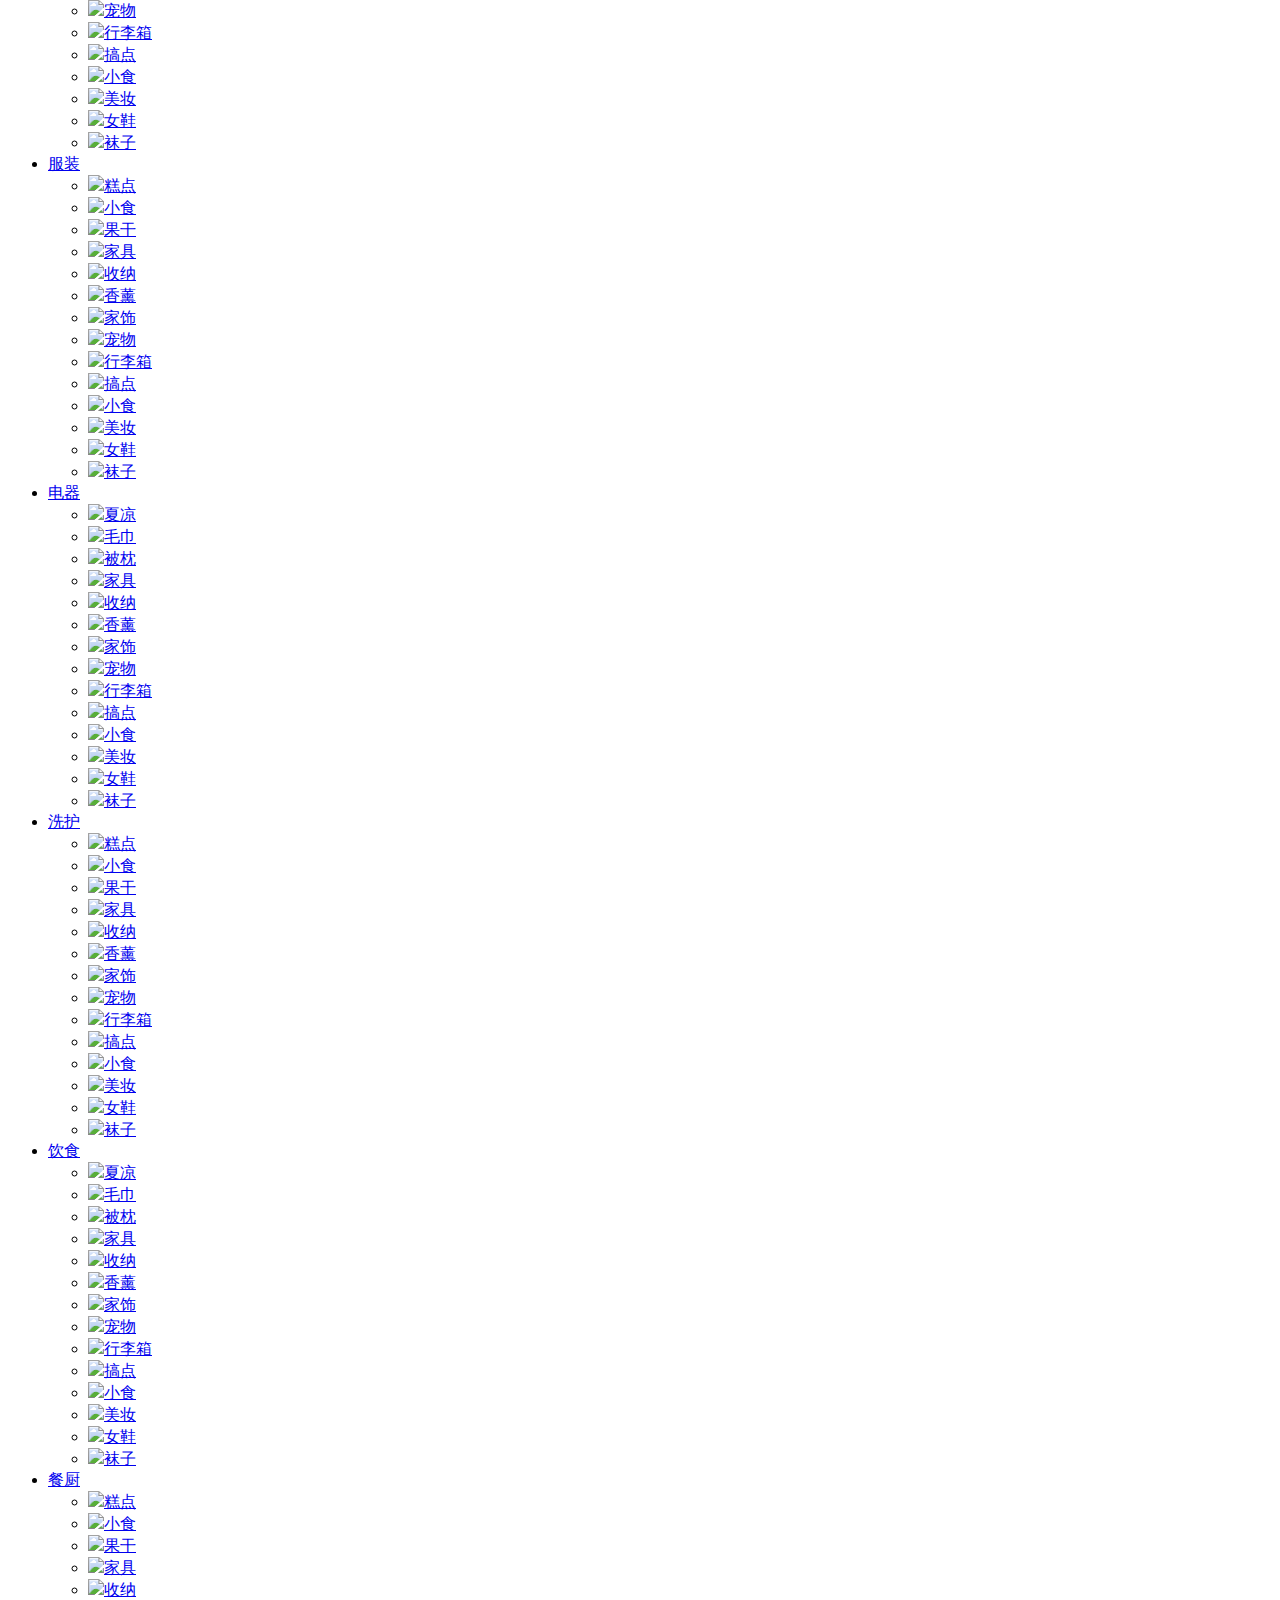
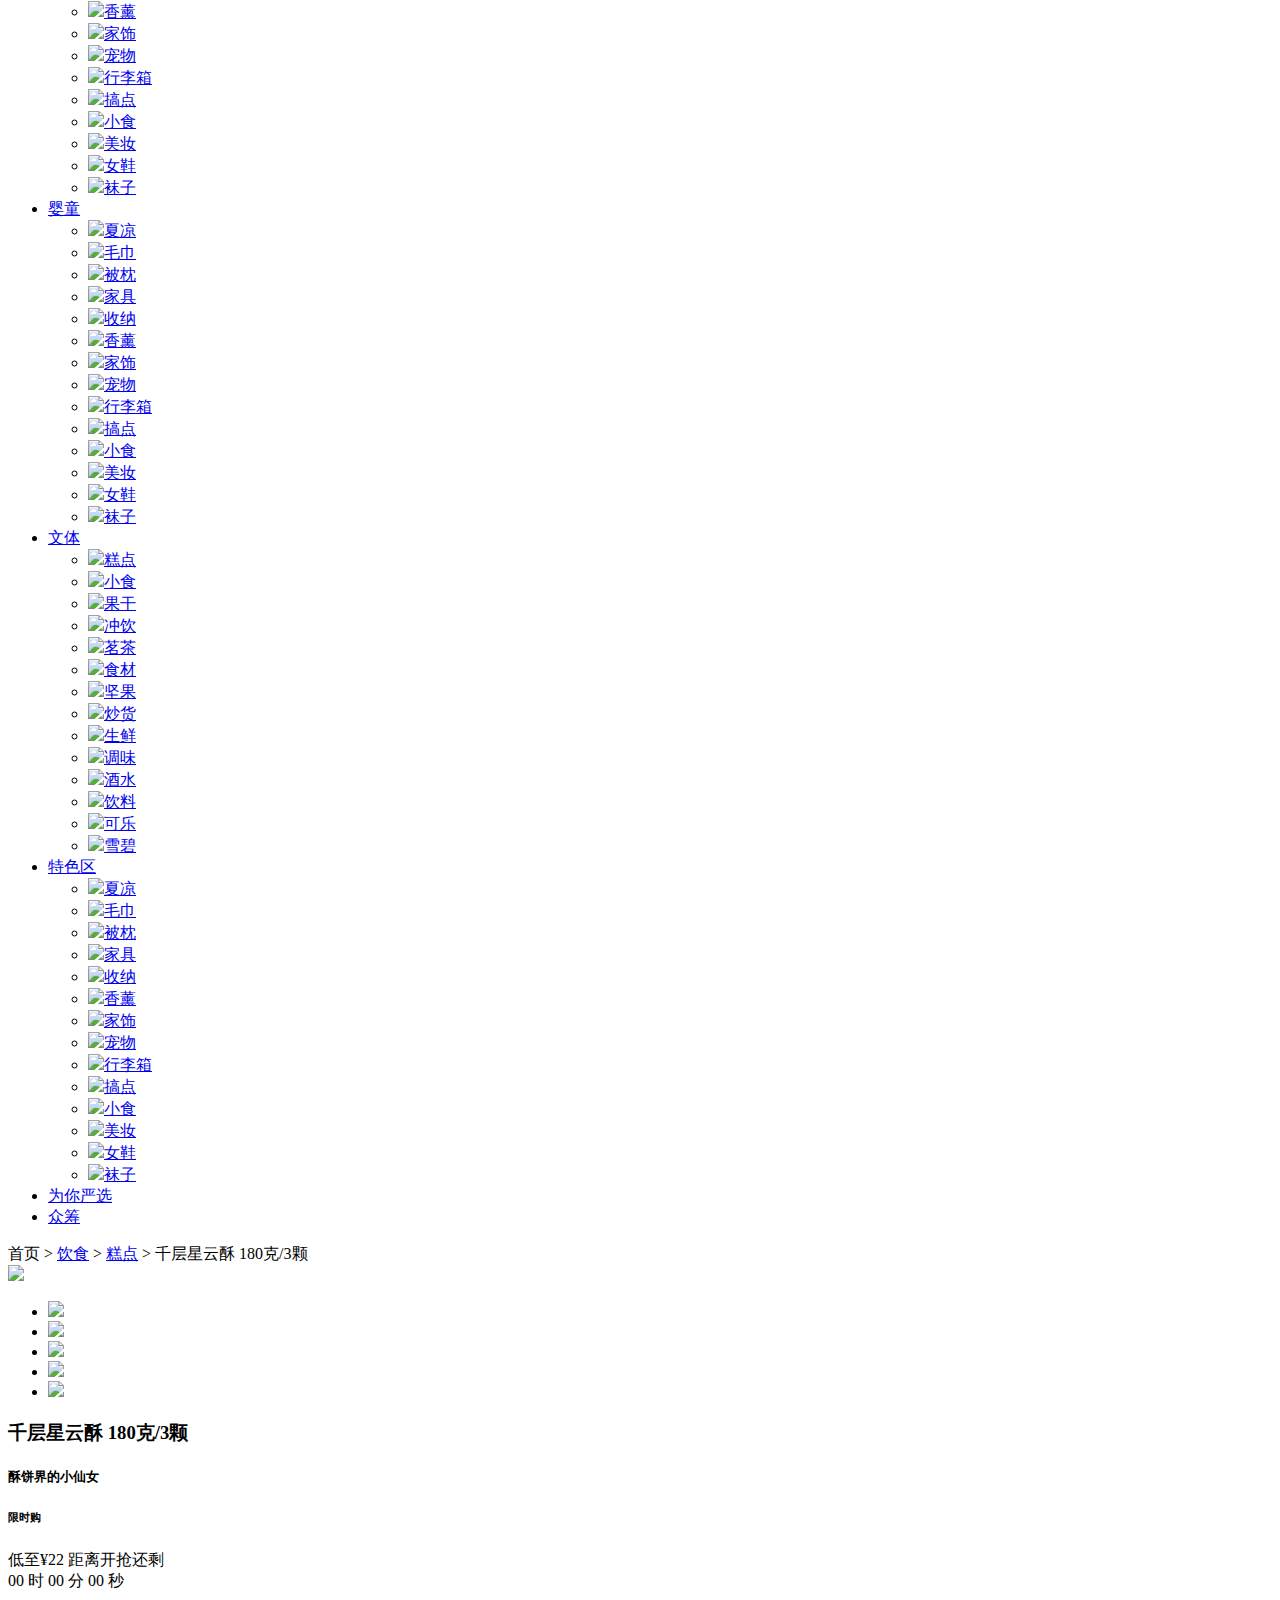
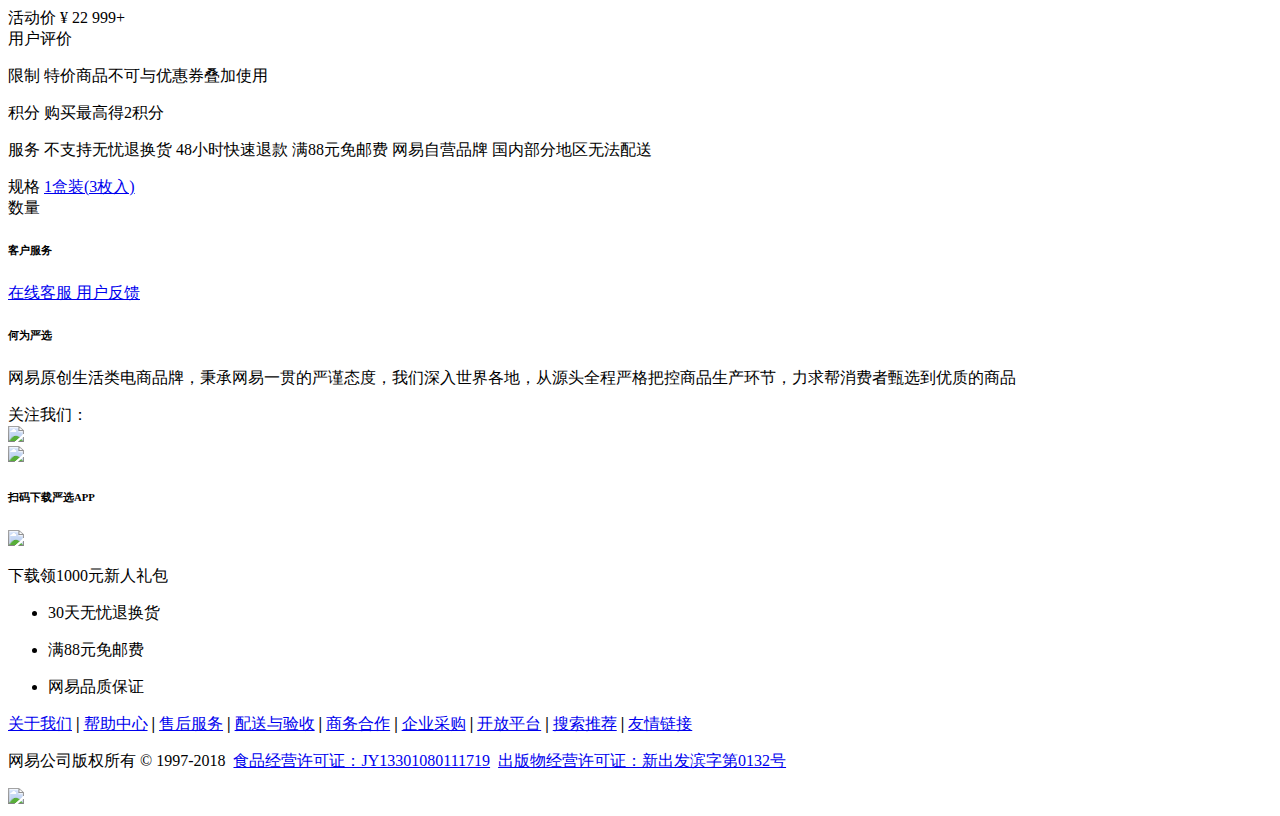
==== commit 4afe0de7: "周四下午" ====
--- a/src/html/detail_page.html
+++ b/src/html/detail_page.html
@@ -399,12 +399,48 @@
 						</div>
 					</div>
 					<div class="particular">
-						<p><span>价格</span></p>
-						<p></p>
-						<p><span>领券</span></p>
-						<p><span>促销</span></p>
-						<p><span>积分</span></p>
-						<p><span>服务</span></p>
+						<p>
+							<span class="first_left_span">活动价</span>
+							<span class="prince_solgan">¥</span>
+							<span class="big_prince">22</span>
+							<span class="right_span">
+								<span>999+</span><br />
+								<span>用户评价</span>
+							</span>
+						</p>
+						<p>
+							<span class="left_span">限制</span>
+							<span class="small_span">特价商品不可与优惠券叠加使用</span>
+						</p>
+						<p>
+							<span class="left_span">积分</span>
+							<span class="small_span">购买最高得2积分</span>
+						</p>
+						<p class="dashed"></p>
+						<p>
+							<span class="left_span">服务</span>
+							<span class="underline_div">
+								<span>不支持无忧退换货</span>
+								<span>48小时快速退款</span>
+								<span>满88元免邮费</span>
+								<span>网易自营品牌</span>
+								<span>国内部分地区无法配送</span>
+							</span>
+						</p>
+					</div>
+					<div class="submit_div">
+						<div class="jiade_p">
+							<span>规格</span>
+							<a href="javascript:;" class="box1">
+								1盒装(3枚入)
+							</a>
+						</div>
+						<div class="jiade_p">
+							<span>数量</span>
+							<a href="javascript:;">
+								
+							</a>
+						</div>
 					</div>
 				</div>
 			</div>
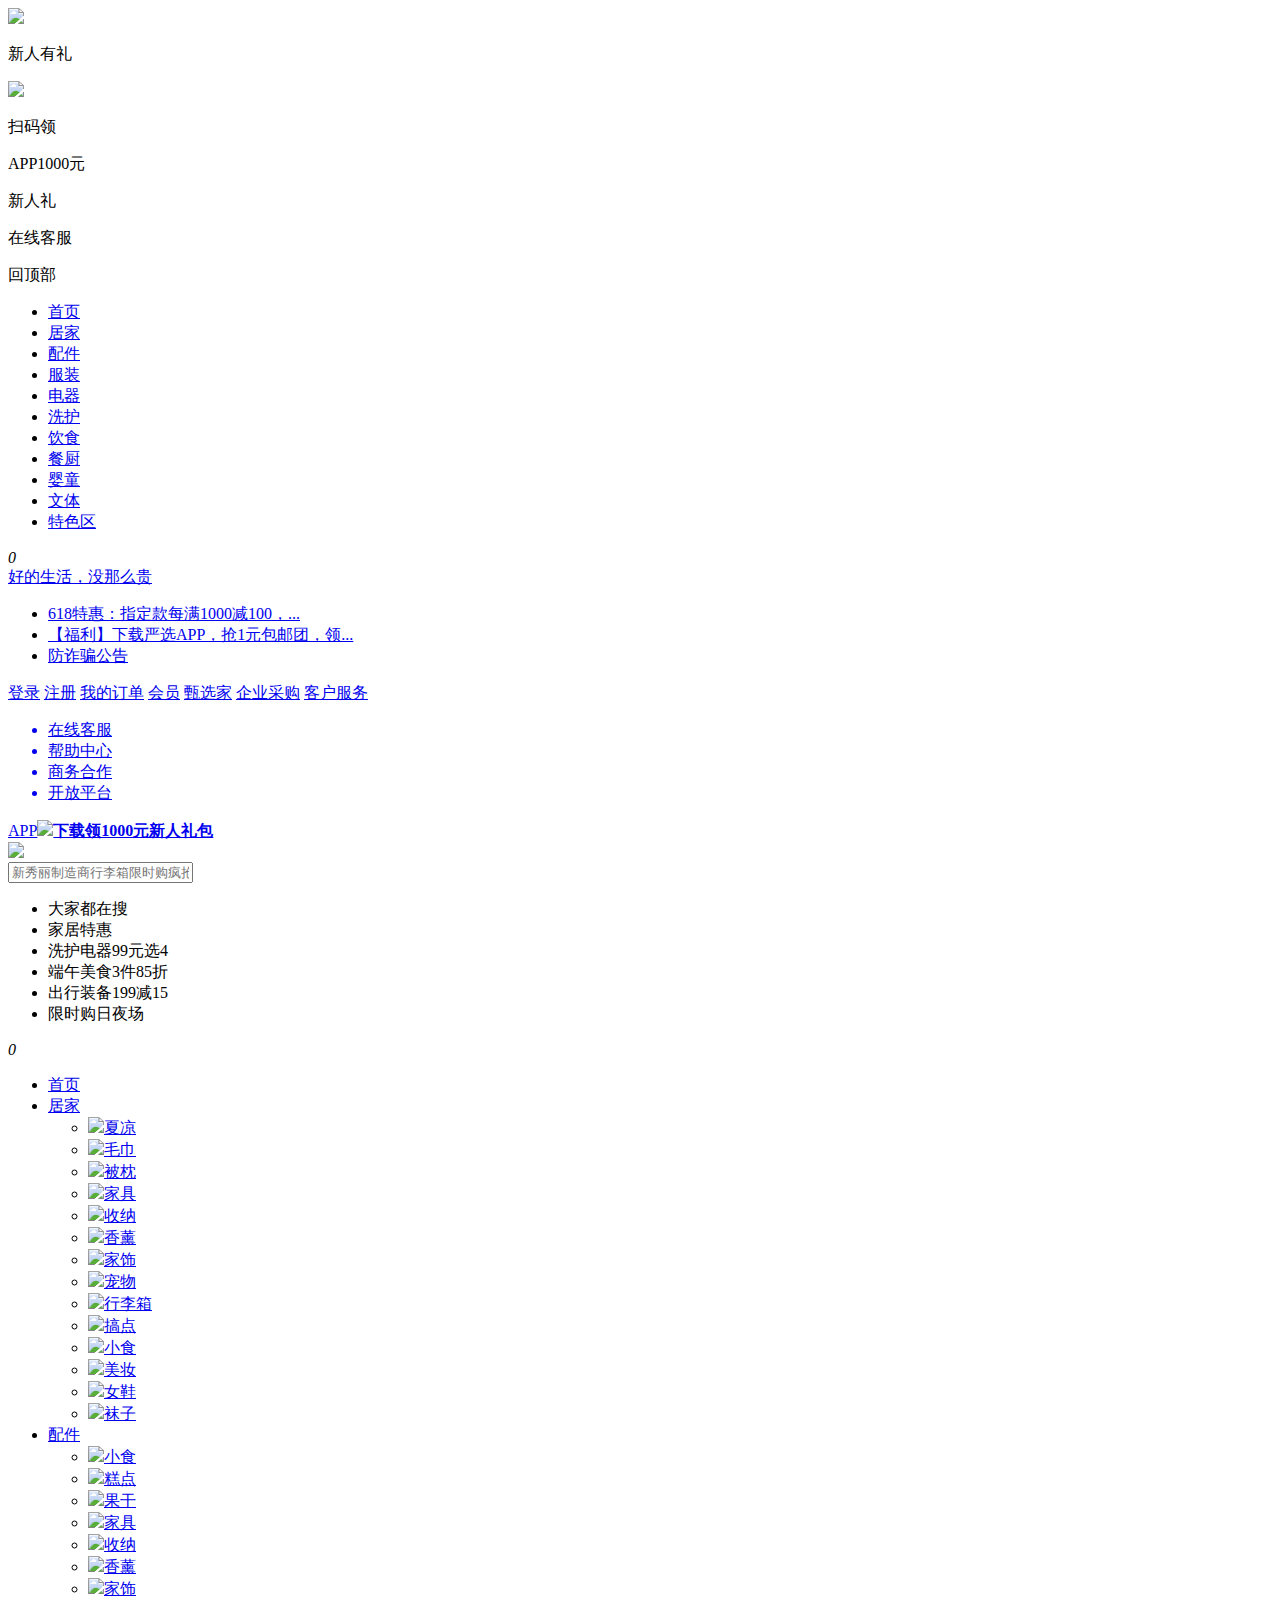
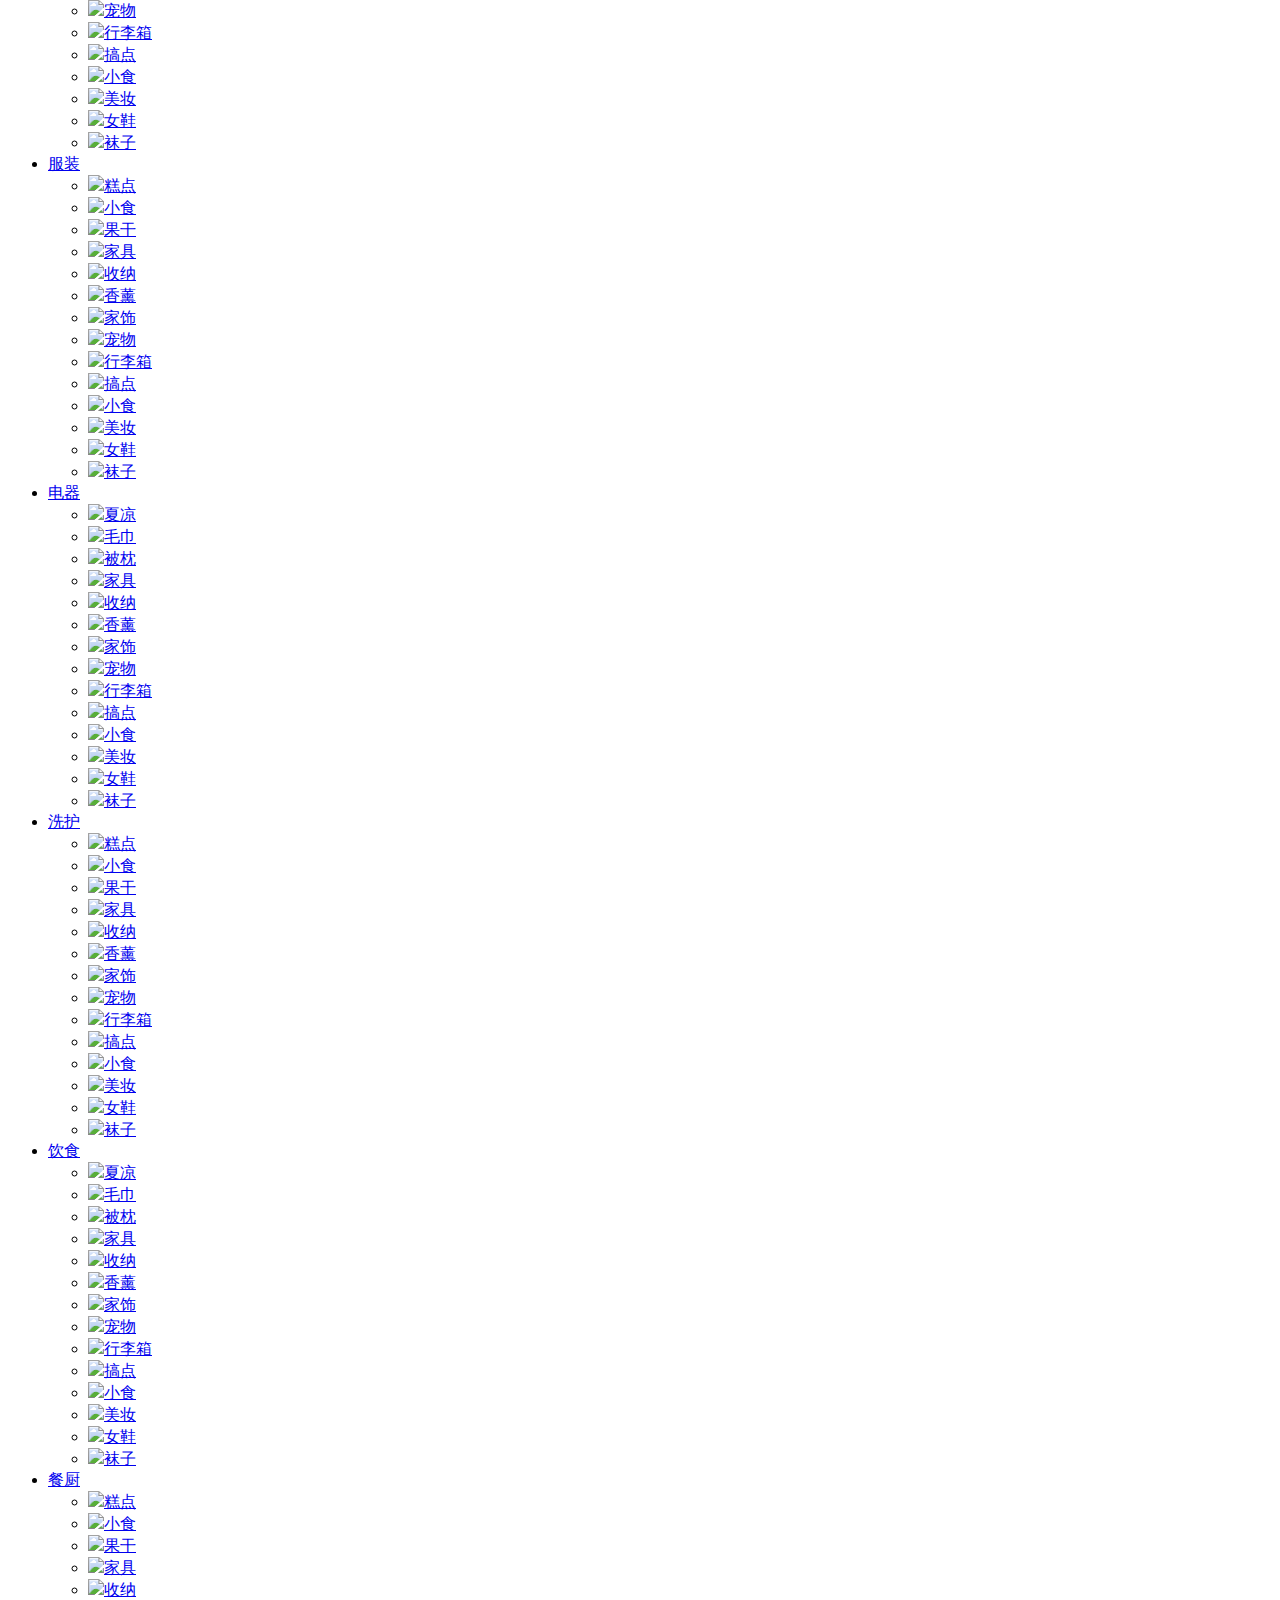
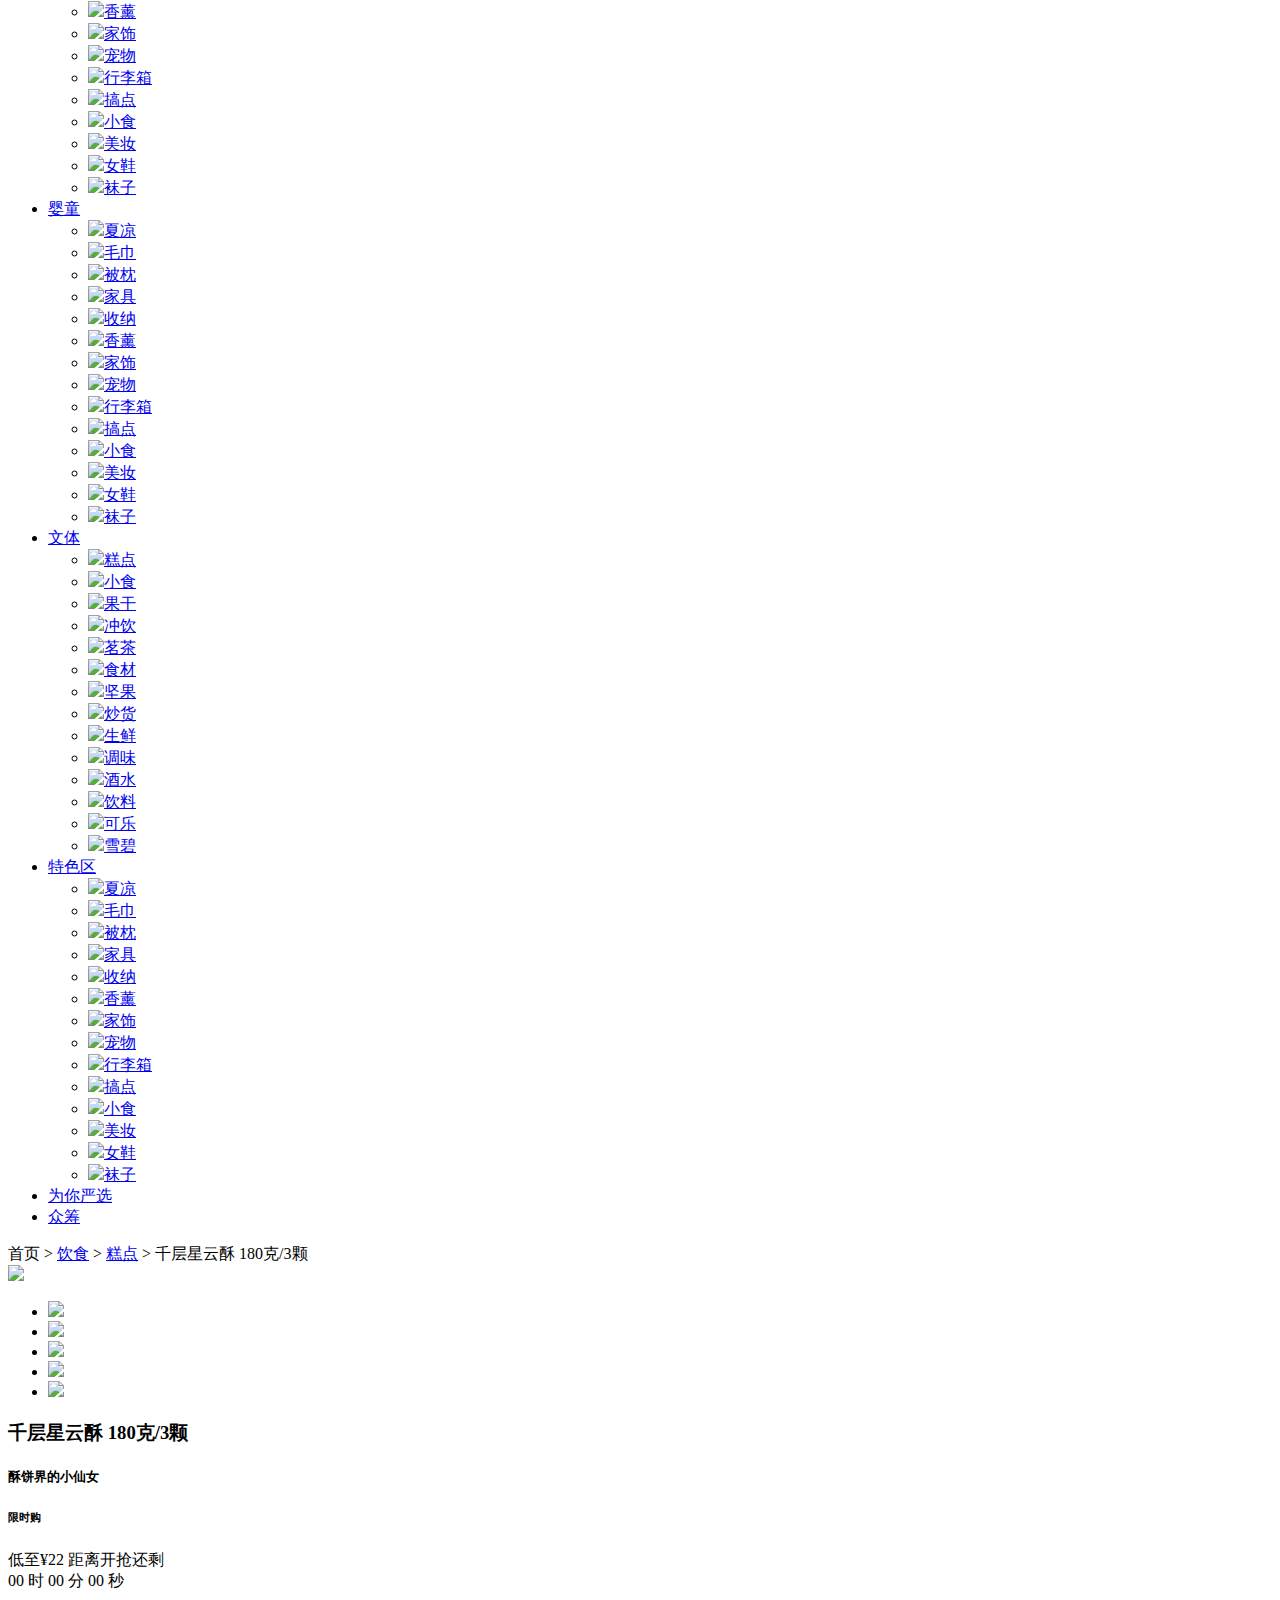
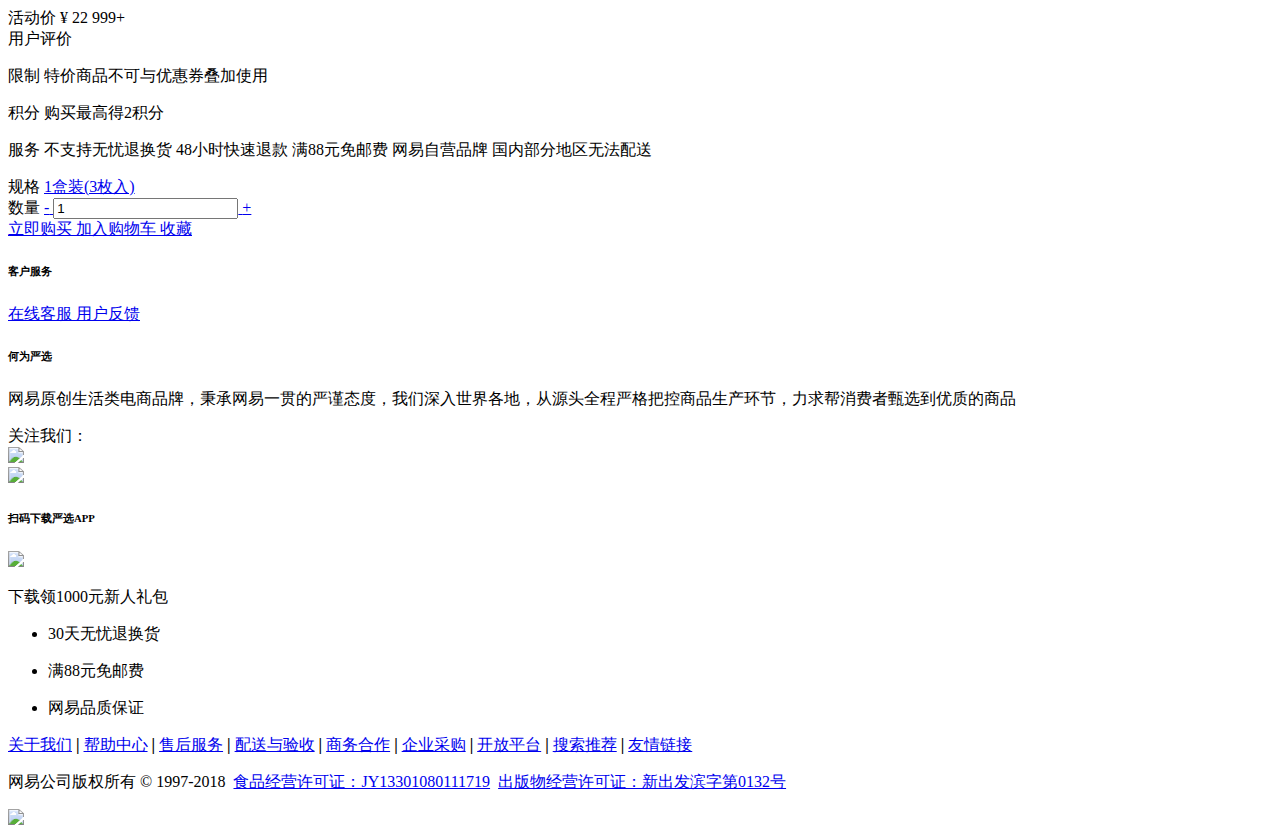
==== commit 07bccdc2: "123" ====
--- a/src/html/detail_page.html
+++ b/src/html/detail_page.html
@@ -437,10 +437,23 @@
 						</div>
 						<div class="jiade_p">
 							<span>数量</span>
-							<a href="javascript:;">
-								
+							<a href="javascript:;" class="box2">
+								<span>-</span>
+								<input type="text" value="1">
+								<span>+</span>
 							</a>
 						</div>
+					</div>
+					<div class="anniu_div">
+						<a href="javascript:;">
+							立即购买
+						</a>
+						<a href="javascript:;">
+							加入购物车
+						</a>
+						<a href="javascript:;">
+							收藏
+						</a>
 					</div>
 				</div>
 			</div>
